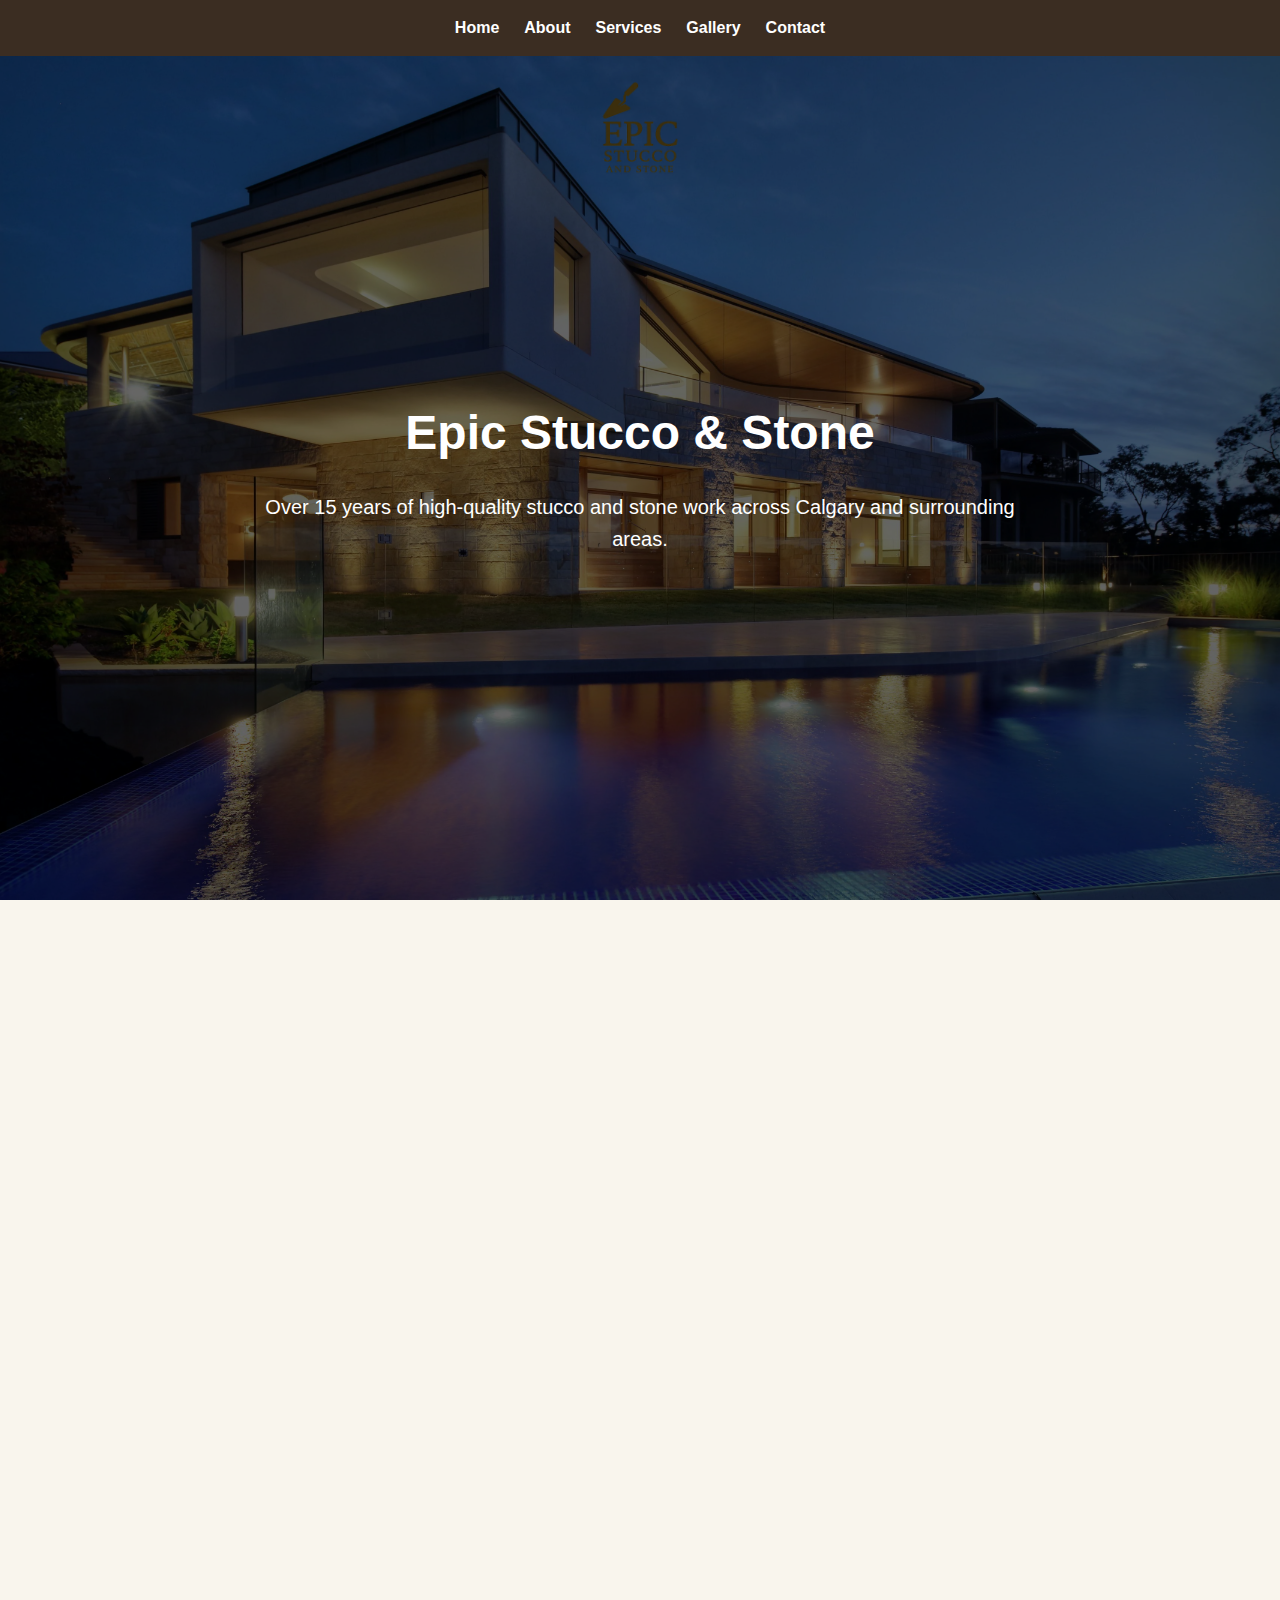
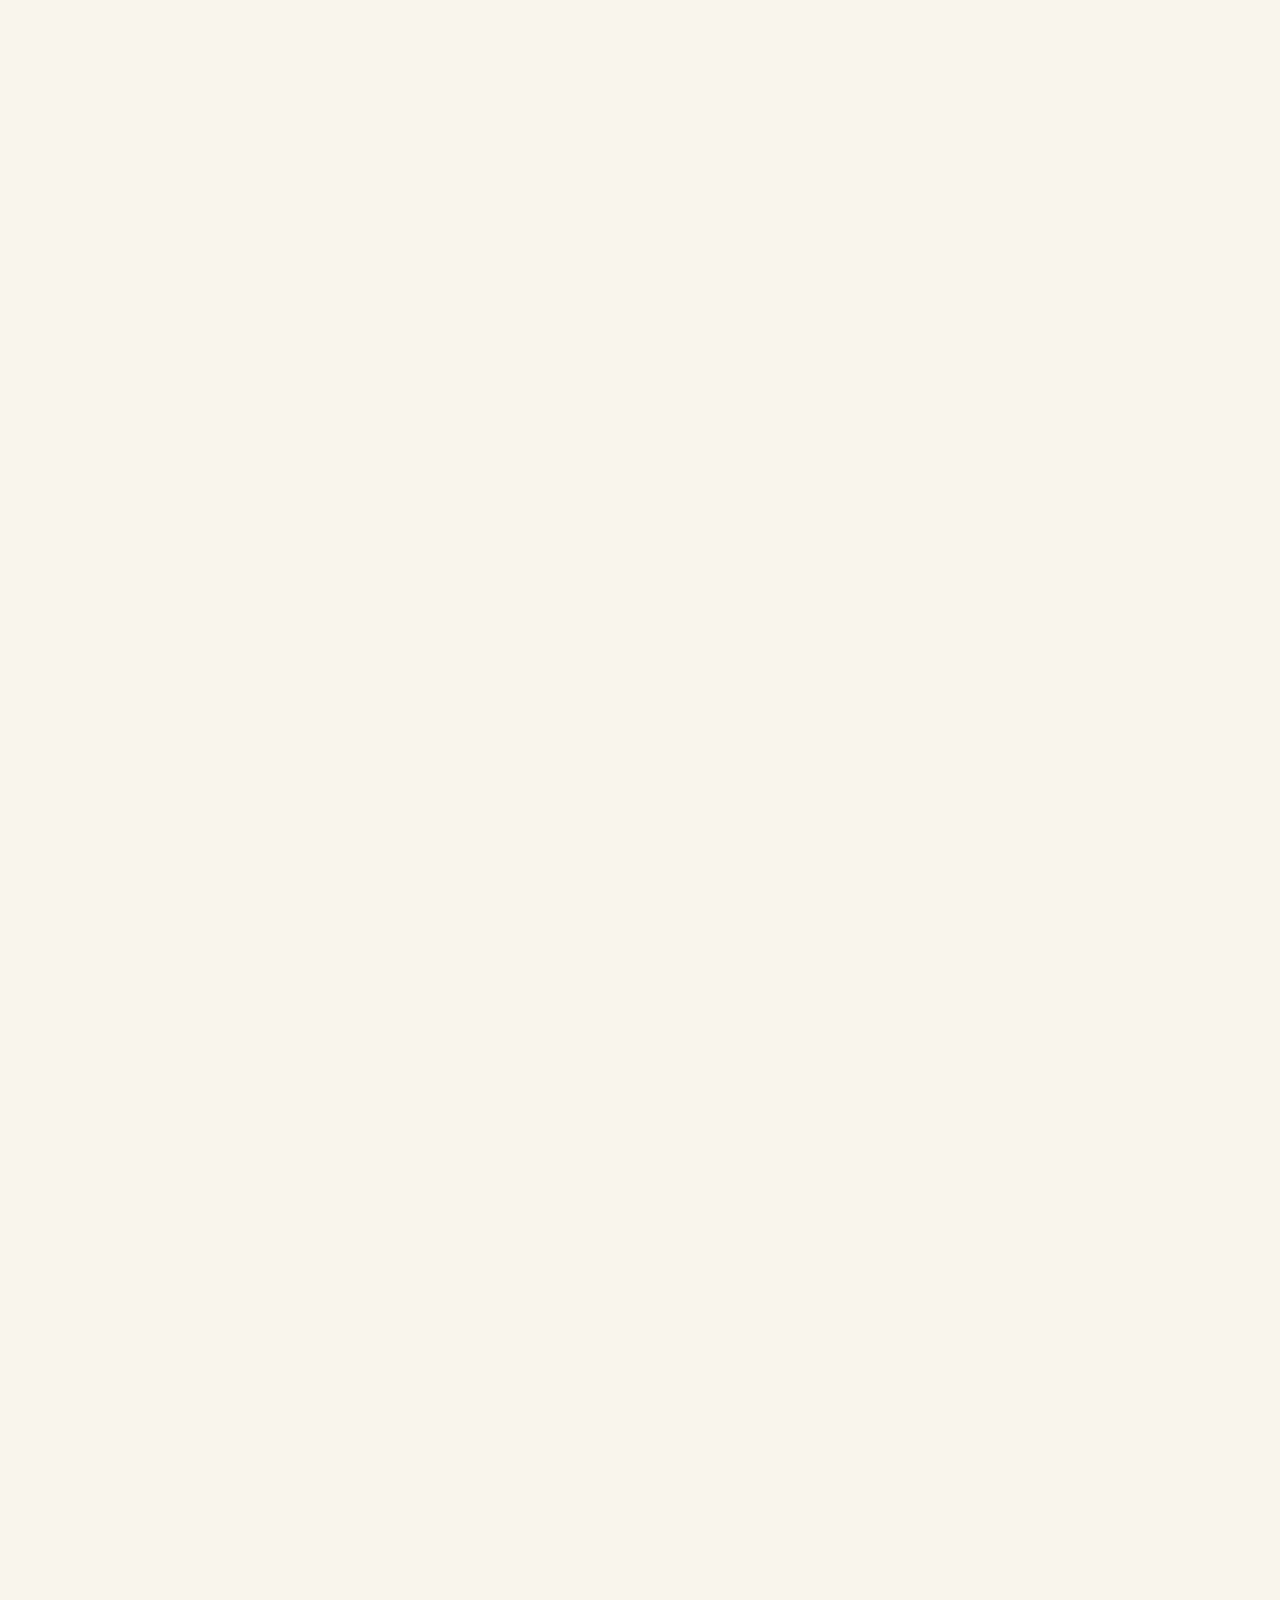
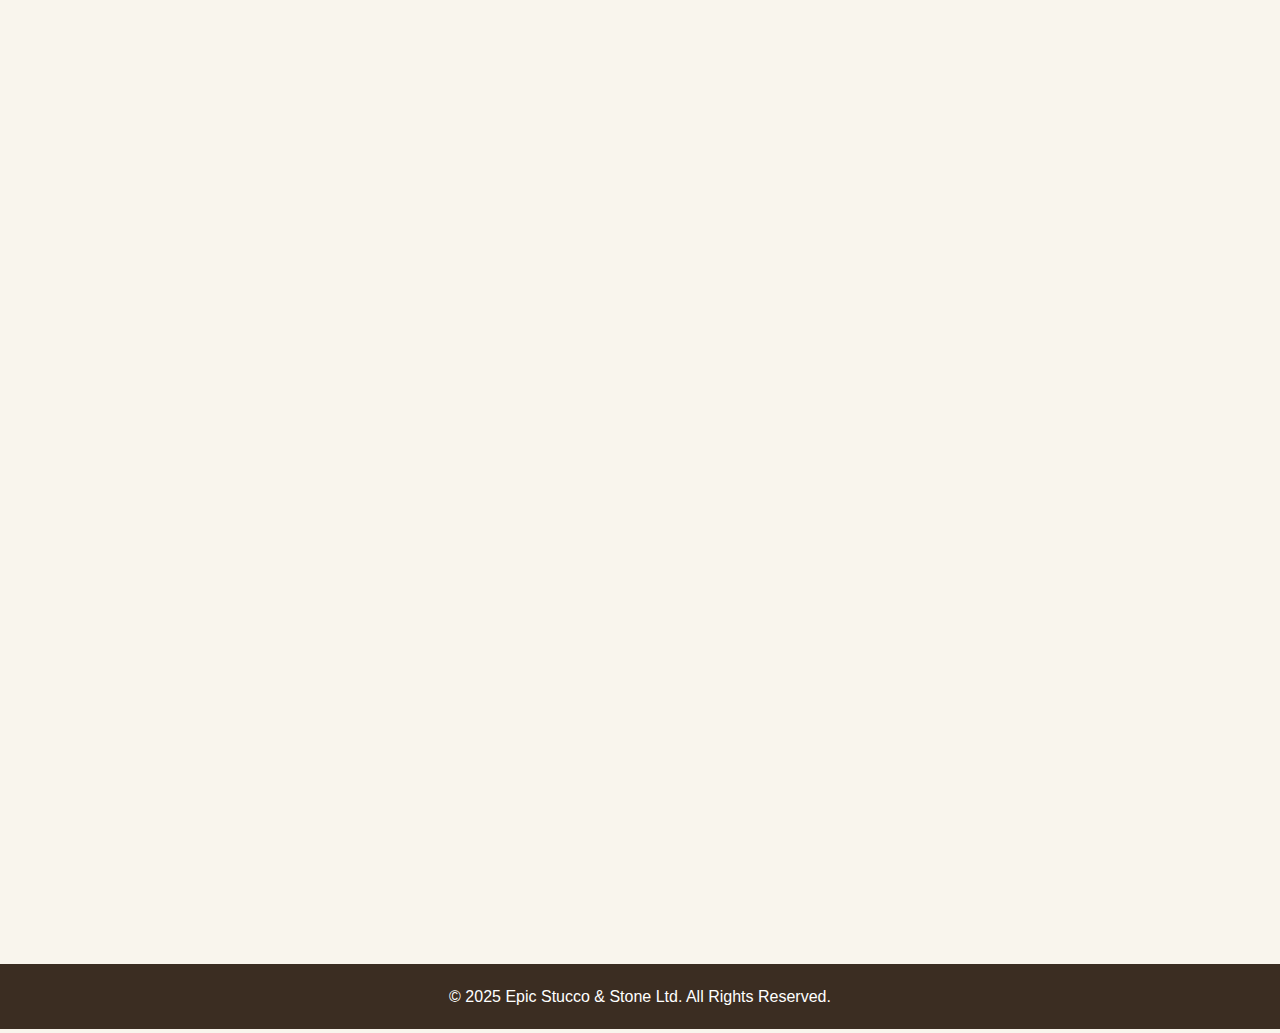
==== index.html @ f2be37f0 "Update index.html" ====
<!DOCTYPE html>
<html lang="en">
<head>
  <meta charset="UTF-8" />
  <meta name="viewport" content="width=device-width, initial-scale=1.0"/>
  <title>Epic Stucco & Stone | Calgary Stucco Experts</title>

  <!-- ✅ Google Search Console -->
  <meta name="google-site-verification" content="YDqGhnmtd33onxFMPjOFKoBvppIWEEax1OKfjAwyB_k" />

  <!-- ✅ Canonical link for Google SEO -->
  <link rel="canonical" href="https://epicstuccoandstone.ca" />

  <link rel="stylesheet" href="./style.css" />
</head>
<body>

  <!-- Navigation -->
  <nav class="main-nav">
    <ul>
      <li><a href="#hero">Home</a></li>
      <li><a href="#about">About</a></li>
      <li><a href="#services">Services</a></li>
      <li><a href="gallery.html">Gallery</a></li>
      <li><a href="#contact">Contact</a></li>
    </ul>
  </nav>

  <!-- Header with Transition -->
  <header class="fade-in">
    <img src="images/logo.png" alt="Epic Logo" class="logo" />
  </header>

  <!-- Hero Section -->
  <section class="hero" id="hero">
    <div class="overlay"></div>
    <div class="hero-content fade-in">
      <h1>Epic Stucco & Stone</h1>
      <p>Over 15 years of high-quality stucco and stone work across Calgary and surrounding areas.</p>
    </div>
  </section>

  <!-- About -->
  <section class="section box-style slide-up" id="about">
    <div class="section-header">What Makes Us Epic?</div>
    <p>With over 15 years of experience, Epic Stucco & Stone is a trusted name in Calgary for superior stucco, stone, and restoration work. We proudly serve both residential and commercial clients.</p>

    <h3>Our Mission</h3>
    <p>To enhance homes and businesses through high-quality finishes using modern EIFS and stone systems.</p>

    <h3>Our Values</h3>
    <ul class="values-list">
      <li><strong>Quality:</strong> Premium materials. No shortcuts.</li>
      <li><strong>Integrity:</strong> Transparent communication and fair pricing.</li>
      <li><strong>Innovation:</strong> Up-to-date with the latest exterior systems.</li>
      <li><strong>Customer Satisfaction:</strong> Your satisfaction is our goal.</li>
    </ul>
  </section>

  <!-- Services -->
  <section class="section box-style fade-in" id="services">
    <div class="section-header">Our Services</div>
    <div class="card-grid">
      <div class="card">Stucco Installation</div>
      <div class="card">Stone Veneer</div>
      <div class="card">Stucco Repair</div>
      <div class="card">Foundations Parging</div>
      <div class="card">Restoration / Repair</div>
      <div class="card">EIFS Exterior Stucco</div>
      <div class="card">Exterior Painting</div>
      <div class="card">Chimney Repair</div>
    </div>
  </section>

  <!-- Gallery Preview -->
  <section class="section box-style fade-in" id="gallery">
    <div class="section-header">Our Work</div>
    <img src="images%20gallery/gallery1.jpg" alt="Featured Project" class="featured-img">
    <a href="gallery.html" class="view-gallery-btn">View Full Gallery →</a>
  </section>

  <!-- Quote Form -->
  <section class="quote-form box-style fade-in" id="quote">
    <div class="section-header">Request a Free Quote</div>
    <form action="https://formspree.io/f/xgvaqara" method="POST">
      <input type="text" name="name" placeholder="Your Name" required />
      <input type="tel" name="phone" placeholder="Phone Number" required />
      <textarea name="message" placeholder="Your Message" rows="4" required></textarea>
      <button type="submit">Send Message</button>
    </form>
    <a href="https://wa.me/14034089421" target="_blank" class="whatsapp-link">💬 Chat on WhatsApp</a>
  </section>

  <!-- Contact -->
  <section class="section box-style slide-up" id="contact">
    <div class="section-header">Contact Us</div>
    <p><strong>Phone:</strong> 403-408-9421</p>
    <p><strong>Email:</strong> epicstuccostone@gmail.com</p>
    <p><strong>Location:</strong> 190 Rundleview Close NE, Calgary</p>
    <p><strong>Hours:</strong> Mon–Sun: 7:00 AM – 8:00 PM</p>
    <iframe src="https://www.google.com/maps?q=190%20Rundleview%20Close%20NE%20Calgary&output=embed" width="100%" height="300" style="border:0;" allowfullscreen></iframe>
  </section>

  <!-- Footer -->
  <footer>
    <p>&copy; 2025 Epic Stucco & Stone Ltd. All Rights Reserved.</p>
  </footer>

  <!-- Animations -->
  <script>
    const sections = document.querySelectorAll(".fade-in, .slide-up");
    const observer = new IntersectionObserver((entries) => {
      entries.forEach(entry => {
        if (entry.isIntersecting) {
          entry.target.classList.add("visible");
        }
      });
    }, { threshold: 0.1 });

    sections.forEach(section => observer.observe(section));
  </script>

</body>
</html>
---- style.css ----
/* Reset & Base */
* {
  margin: 0;
  padding: 0;
  box-sizing: border-box;
}

body {
  font-family: 'Segoe UI', sans-serif;
  background-color: #f9f5ed;
  color: #3b2d22;
  scroll-behavior: smooth;
  line-height: 1.6;
}

/* Navigation */
.main-nav {
  position: fixed;
  top: 0;
  left: 0;
  right: 0;
  background: #3b2d22;
  z-index: 1000;
  padding: 15px 30px;
  display: flex;
  justify-content: center;
}

.main-nav ul {
  list-style: none;
  display: flex;
  gap: 25px;
}

.main-nav a {
  color: white;
  text-decoration: none;
  font-weight: bold;
  transition: 0.3s;
}

.main-nav a:hover {
  color: #f4c98a;
}

/* Header */
header {
  position: absolute;
  top: 70px;
  right: 30px;
  left: 30px;
  display: flex;
  justify-content: center;
  align-items: center;
  z-index: 10;
}

.logo {
  height: 120px;
}

/* Hero Section */
.hero {
  height: 100vh;
  background: url("images%20gallery/hero-bg.jpg") no-repeat center center/cover;
  position: relative;
  display: flex;
  justify-content: center;
  align-items: center;
  text-align: center;
  padding-top: 80px;
}

.overlay {
  position: absolute;
  background: rgba(0, 0, 0, 0.6);
  inset: 0;
  z-index: 1;
}

.hero-content {
  position: relative;
  z-index: 2;
  color: white;
  max-width: 800px;
  padding: 20px;
}

.hero-content h1 {
  font-size: 48px;
  margin-bottom: 20px;
}

.hero-content p {
  font-size: 20px;
  margin-bottom: 30px;
}

/* Section Containers */
.section {
  padding: 60px 20px;
  text-align: center;
}

.box-style {
  background: #f4eee3;
  box-shadow: 0 5px 15px rgba(0,0,0,0.05);
  border-radius: 12px;
  margin: 40px 20px;
  padding: 40px 20px;
}

/* Section Headers */
.section-header {
  background-color: #3b2d22;
  color: white;
  padding: 10px 20px;
  border-radius: 8px;
  display: inline-block;
  font-size: 26px;
  margin-bottom: 30px;
}

/* Card Grid */
.card-grid {
  display: grid;
  grid-template-columns: repeat(auto-fit, minmax(200px, 1fr));
  gap: 20px;
  max-width: 1000px;
  margin: 40px auto 0;
  padding: 0 20px;
}

.card {
  background: white;
  border-radius: 8px;
  padding: 20px;
  font-weight: bold;
  color: #3b2d22;
  box-shadow: 0 4px 12px rgba(0,0,0,0.1);
  transition: transform 0.3s ease, box-shadow 0.3s ease;
}

.card:hover {
  transform: translateY(-6px);
  box-shadow: 0 8px 16px rgba(0,0,0,0.2);
}

/* About Values */
.values-list {
  text-align: left;
  max-width: 700px;
  margin: 0 auto;
  padding-left: 20px;
}

.values-list li {
  margin-bottom: 10px;
}

/* Gallery */
.gallery-grid {
  display: grid;
  grid-template-columns: repeat(auto-fit, minmax(280px, 1fr));
  gap: 20px;
  max-width: 1000px;
  margin: 40px auto;
  padding: 0 20px;
}

.gallery-grid img {
  width: 100%;
  height: auto;
  border-radius: 8px;
  transition: transform 0.3s ease;
}

.gallery-grid img:hover {
  transform: scale(1.05);
}

.featured-img {
  max-width: 90%;
  border-radius: 12px;
  margin-bottom: 20px;
}

/* View Gallery Button */
.view-gallery-btn {
  display: inline-block;
  margin-top: 20px;
  padding: 12px 24px;
  background-color: #3b2d22;
  color: white;
  text-decoration: none;
  font-weight: bold;
  border-radius: 6px;
  transition: 0.3s;
}

.view-gallery-btn:hover {
  background-color: #5a4633;
}

/* Quote Form */
.quote-form {
  text-align: center;
}

form {
  max-width: 500px;
  margin: auto;
  display: flex;
  flex-direction: column;
  gap: 15px;
}

form input,
form textarea {
  padding: 12px;
  border: 1px solid #ccc;
  border-radius: 6px;
  font-size: 16px;
}

form button {
  background-color: #3b2d22;
  color: white;
  padding: 12px;
  border: none;
  border-radius: 6px;
  font-weight: bold;
  font-size: 16px;
  cursor: pointer;
  transition: 0.3s ease;
}

form button:hover {
  background-color: #2a1e17;
}

.whatsapp-link {
  margin-top: 15px;
  display: inline-block;
  font-size: 15px;
  text-decoration: none;
  color: #25D366;
  font-weight: bold;
}

/* Contact */
#contact p {
  margin-bottom: 8px;
}

/* Footer */
footer {
  background-color: #3b2d22;
  color: white;
  text-align: center;
  padding: 20px;
}

/* Animations */
.fade-in,
.slide-up {
  opacity: 0;
  transform: translateY(40px);
  transition: all 1s ease;
}

.fade-in.visible,
.slide-up.visible {
  opacity: 1;
  transform: translateY(0);
}

/* Mobile Responsive */
@media (max-width: 768px) {
  .hero-content h1 {
    font-size: 32px;
  }

  .section-header {
    font-size: 20px;
  }

  .brand-name {
    font-size: 24px;
  }

  .logo {
    height: 50px;
  }

  .main-nav ul {
    flex-direction: row;
    gap: 15px;
    font-size: 14px;
  }
}
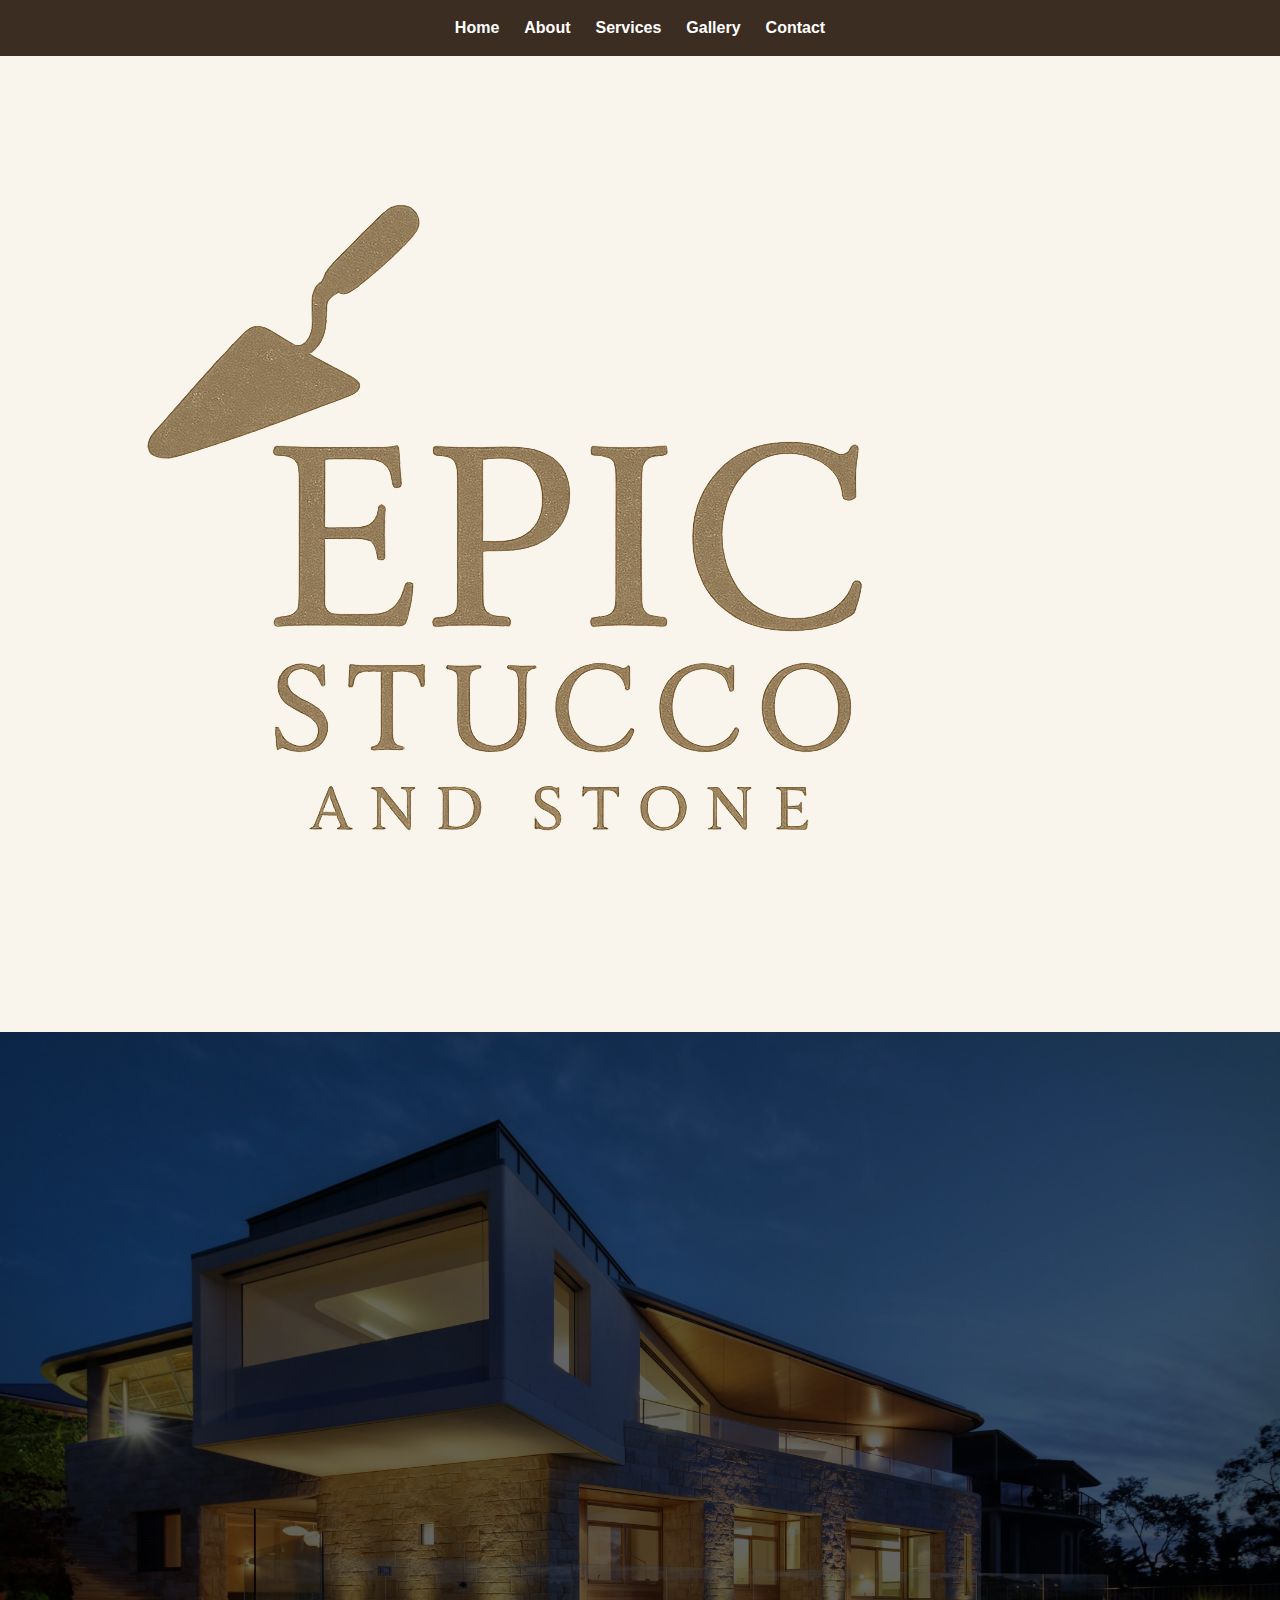
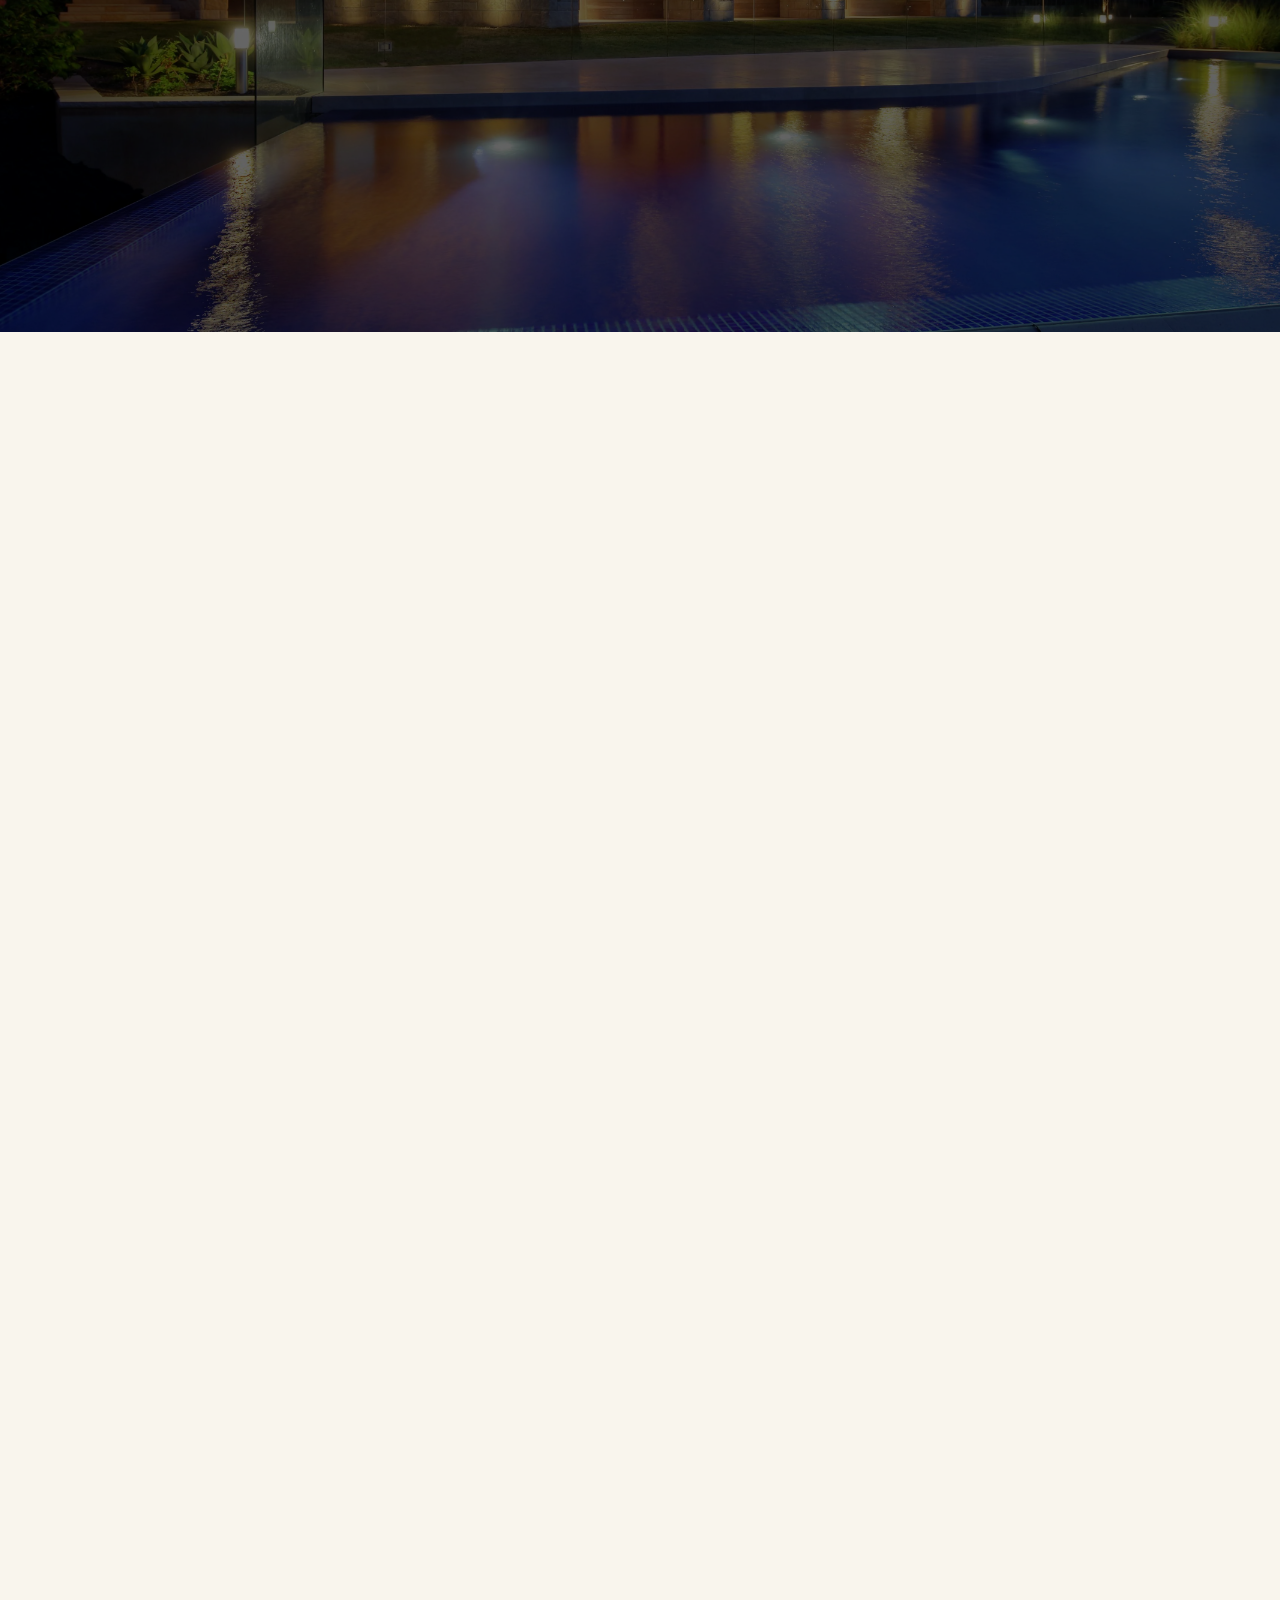
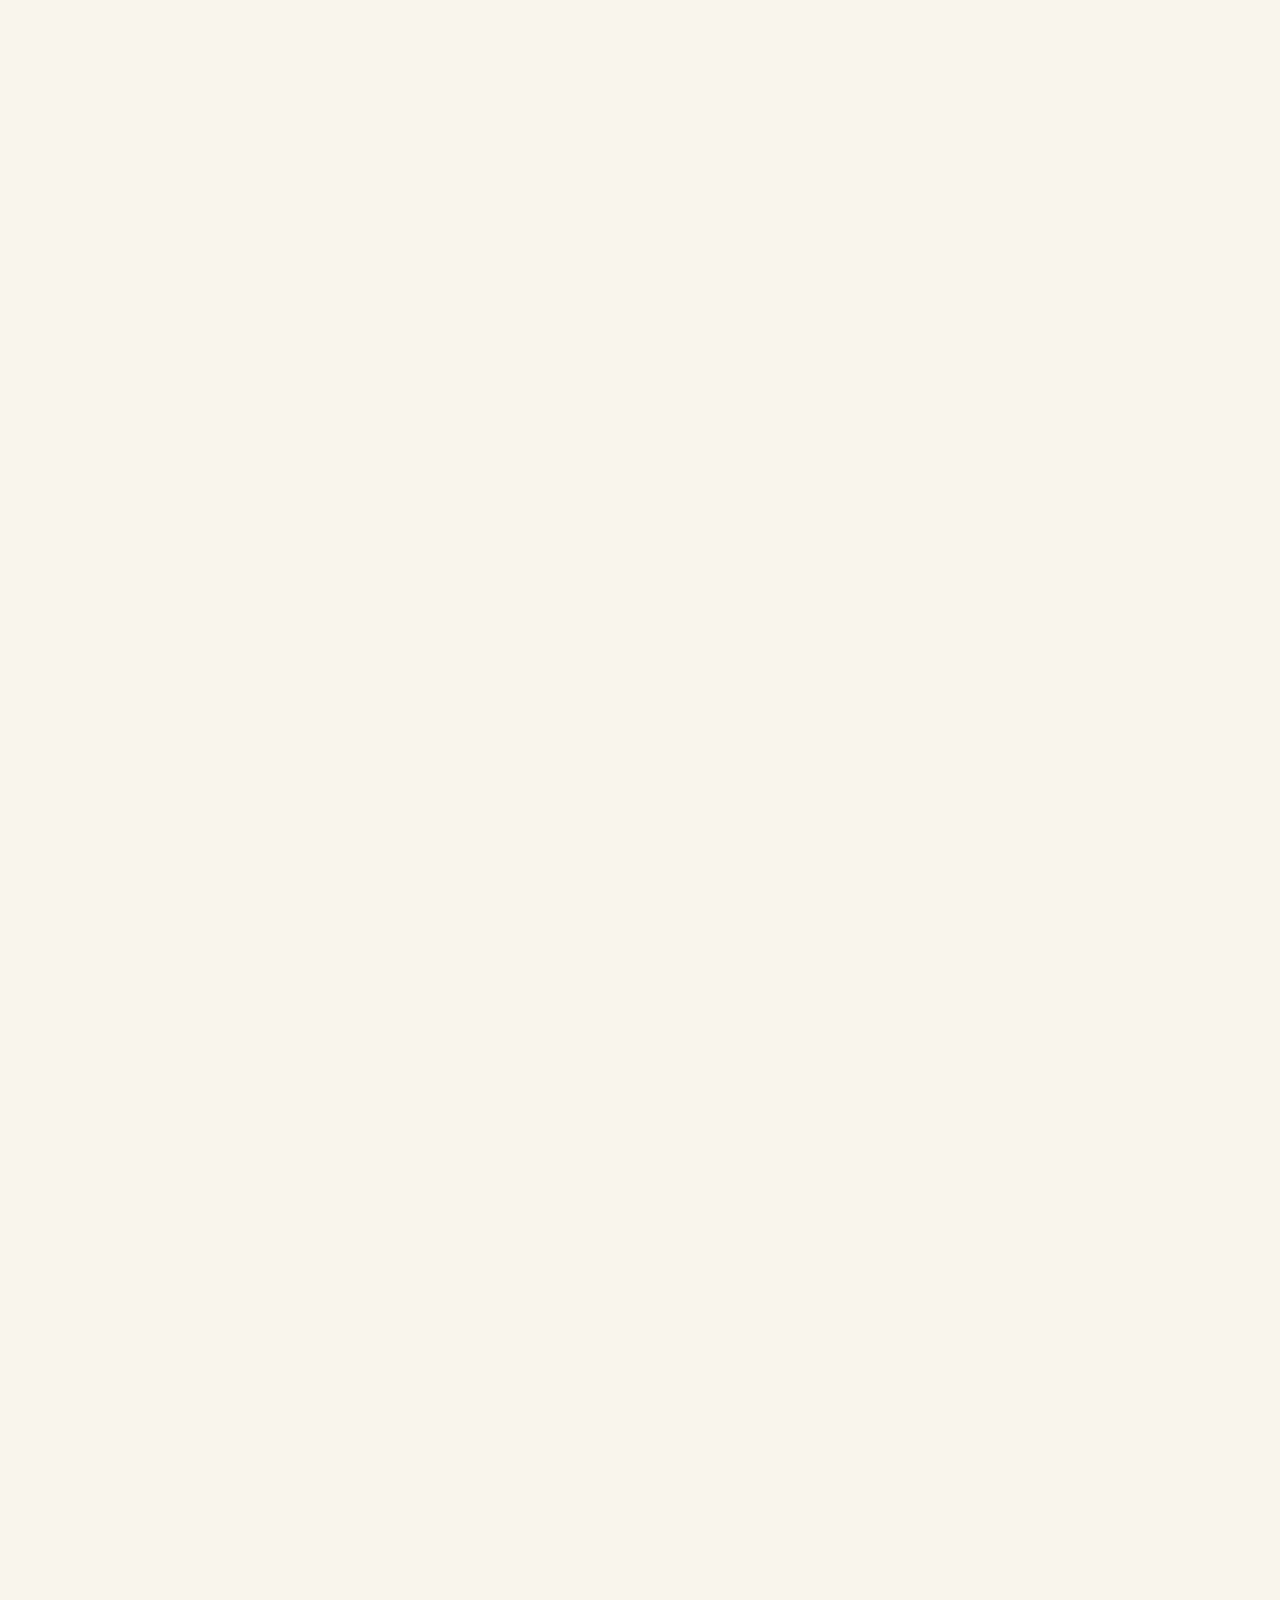
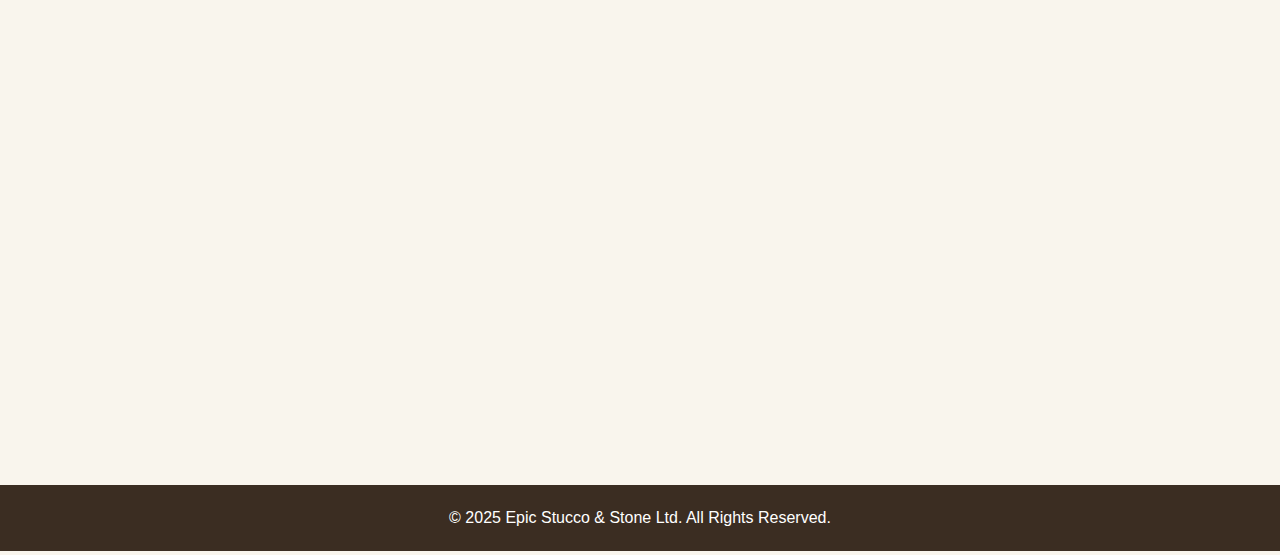
==== commit 95666ea5: "Update index.html" ====
--- a/index.html
+++ b/index.html
@@ -5,12 +5,9 @@
   <meta name="viewport" content="width=device-width, initial-scale=1.0"/>
   <title>Epic Stucco & Stone | Calgary Stucco Experts</title>
 
-  <!-- ✅ Google Search Console -->
+  <!-- Google Search Console -->
   <meta name="google-site-verification" content="YDqGhnmtd33onxFMPjOFKoBvppIWEEax1OKfjAwyB_k" />
-
-  <!-- ✅ Canonical link for Google SEO -->
   <link rel="canonical" href="https://epicstuccoandstone.ca" />
-
   <link rel="stylesheet" href="./style.css" />
 </head>
 <body>
@@ -26,10 +23,10 @@
     </ul>
   </nav>
 
-  <!-- Header with Transition -->
-  <header class="fade-in">
-    <img src="images/logo.png" alt="Epic Logo" class="logo" />
-  </header>
+  <!-- Logo on top left -->
+  <div class="logo-top-left fade-in">
+    <img src="images/logo.png" alt="Epic Logo" />
+  </div>
 
   <!-- Hero Section -->
   <section class="hero" id="hero">
@@ -72,11 +69,13 @@
     </div>
   </section>
 
-  <!-- Gallery Preview -->
+  <!-- Our Work Auto Switch -->
   <section class="section box-style fade-in" id="gallery">
     <div class="section-header">Our Work</div>
-    <img src="images%20gallery/gallery1.jpg" alt="Featured Project" class="featured-img">
-    <a href="gallery.html" class="view-gallery-btn">View Full Gallery →</a>
+    <img id="switching-image" src="images%20gallery/gallery1.jpg" alt="Gallery" class="featured-img">
+    <div style="margin-top: 20px;">
+      <a href="gallery.html" class="view-gallery-btn">View Full Gallery →</a>
+    </div>
   </section>
 
   <!-- Quote Form -->
@@ -94,7 +93,7 @@
   <!-- Contact -->
   <section class="section box-style slide-up" id="contact">
     <div class="section-header">Contact Us</div>
-    <p><strong>Phone:</strong> 403-408-9421</p>
+    <p><strong>Phone:</strong> 403-891-5343</p>
     <p><strong>Email:</strong> epicstuccostone@gmail.com</p>
     <p><strong>Location:</strong> 190 Rundleview Close NE, Calgary</p>
     <p><strong>Hours:</strong> Mon–Sun: 7:00 AM – 8:00 PM</p>
@@ -106,7 +105,7 @@
     <p>&copy; 2025 Epic Stucco & Stone Ltd. All Rights Reserved.</p>
   </footer>
 
-  <!-- Animations -->
+  <!-- Animations + Image Switcher -->
   <script>
     const sections = document.querySelectorAll(".fade-in, .slide-up");
     const observer = new IntersectionObserver((entries) => {
@@ -116,8 +115,27 @@
         }
       });
     }, { threshold: 0.1 });
+    sections.forEach(section => observer.observe(section));
 
-    sections.forEach(section => observer.observe(section));
+    // Gallery Image Switcher
+    const images = [
+      "images%20gallery/gallery1.jpg",
+      "images%20gallery/gallery2.jpg",
+      "images%20gallery/gallery3.jpg",
+      "images%20gallery/gallery4.jpg",
+      "images%20gallery/gallery5.jpg",
+      "images%20gallery/gallery6.jpg",
+      "images%20gallery/gallery7.jpg",
+      "images%20gallery/gallery8.jpg",
+      "images%20gallery/gallery9.jpg",
+      "images%20gallery/gallery10.jpg",
+      "images%20gallery/gallery11.jpg"
+    ];
+    let current = 0;
+    setInterval(() => {
+      current = (current + 1) % images.length;
+      document.getElementById('switching-image').src = images[current];
+    }, 1000); // 1 second
   </script>
 
 </body>
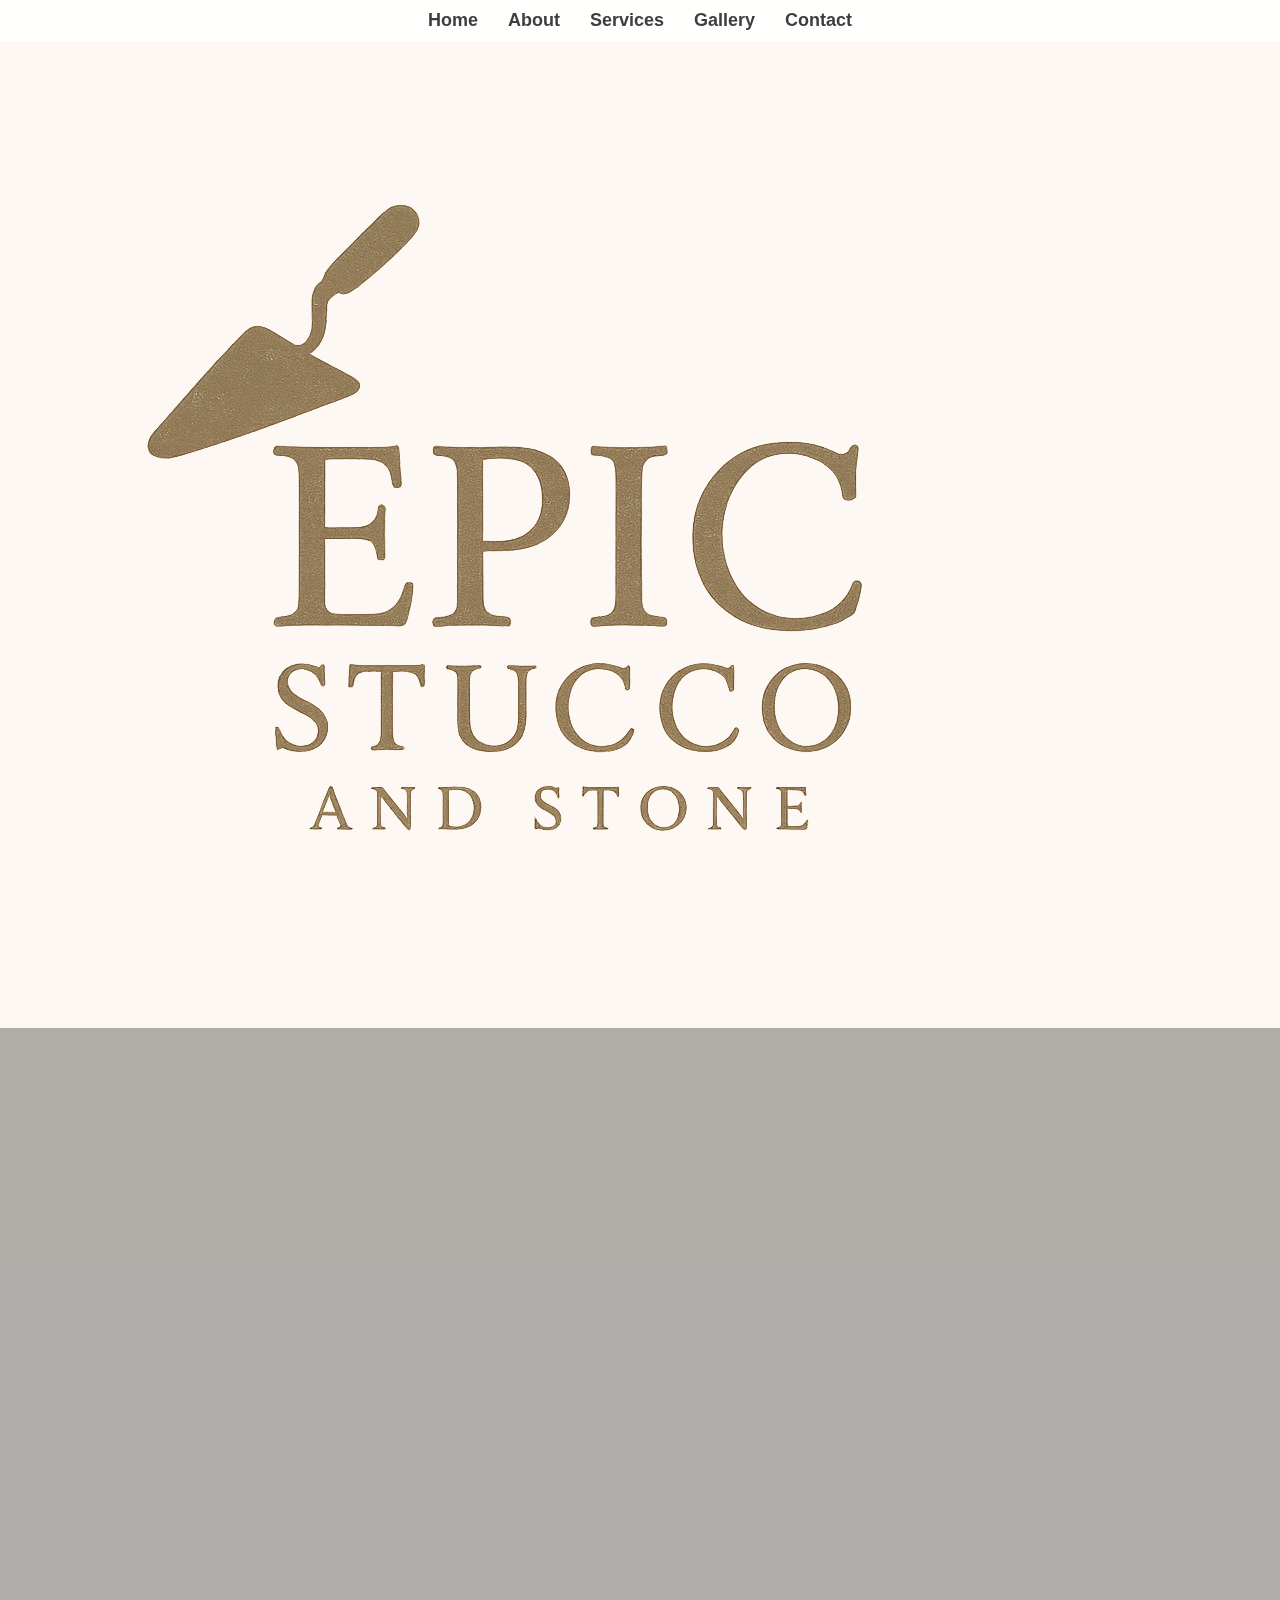
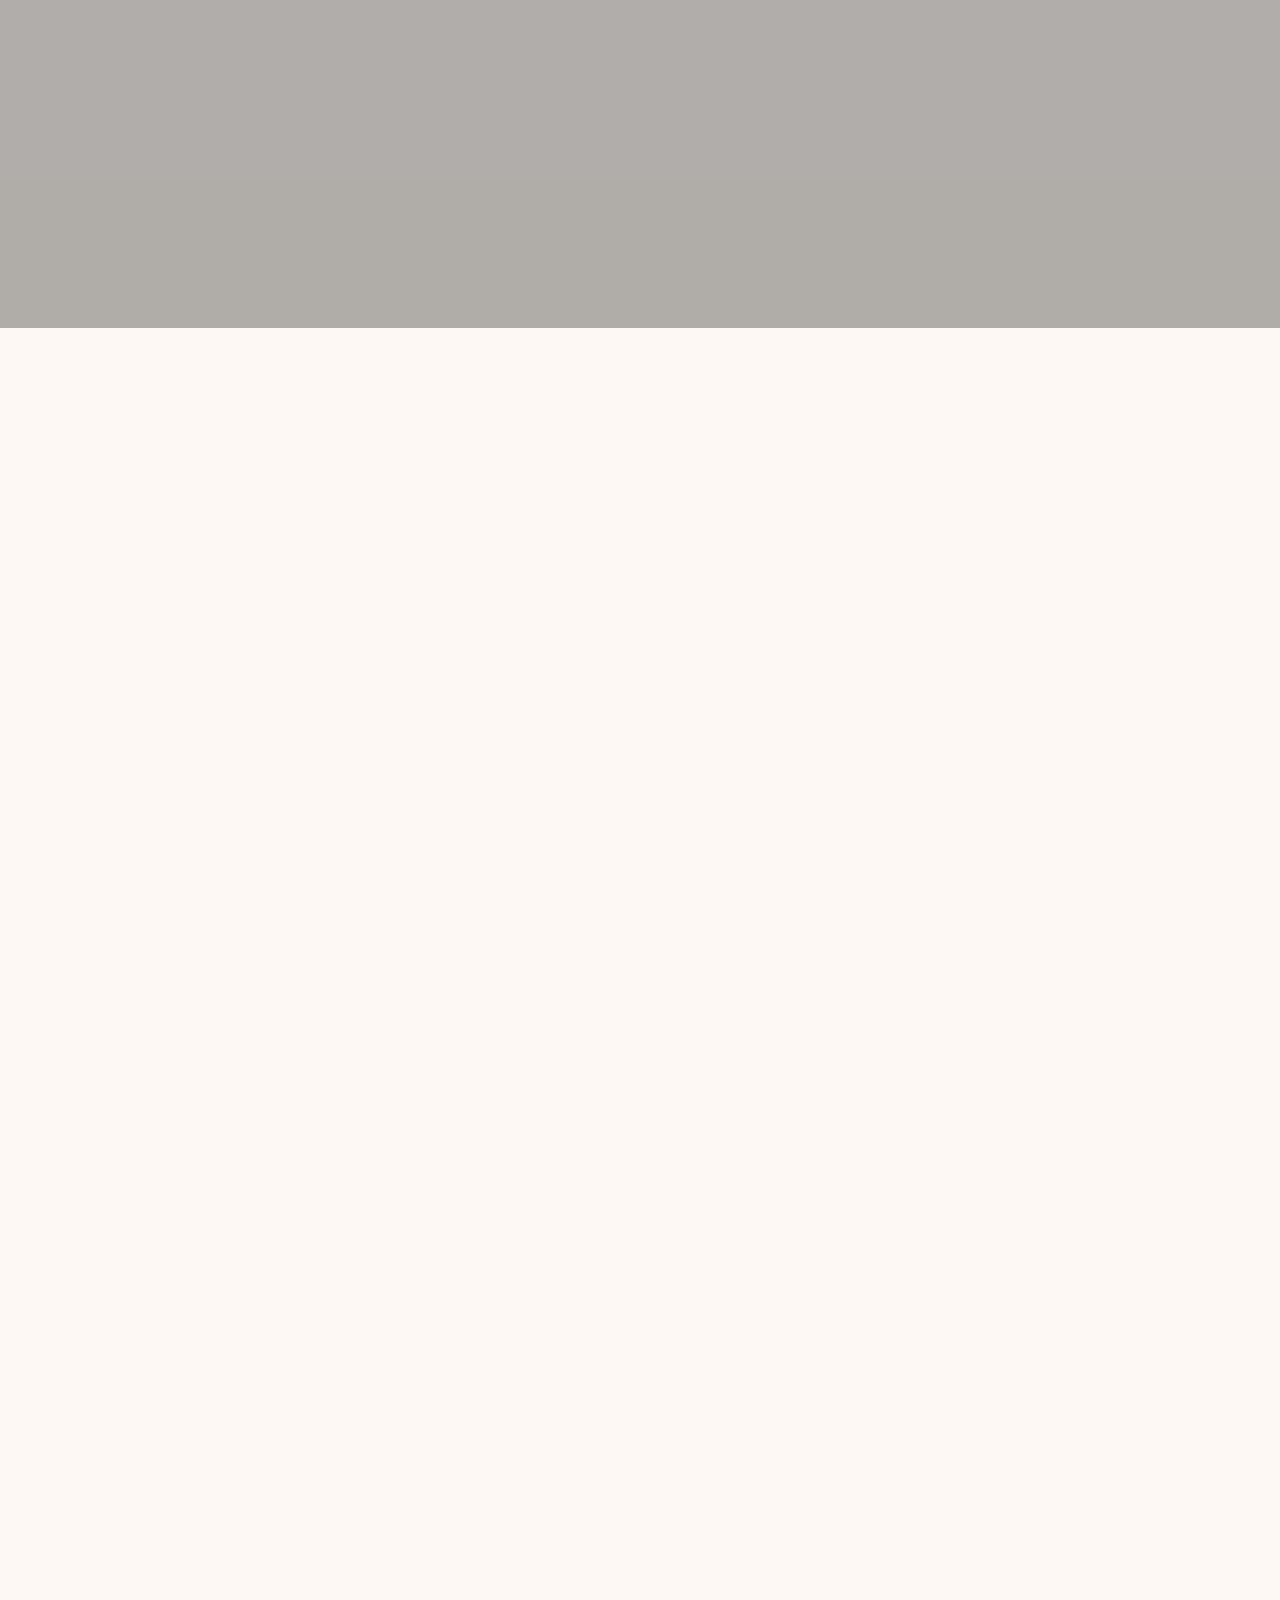
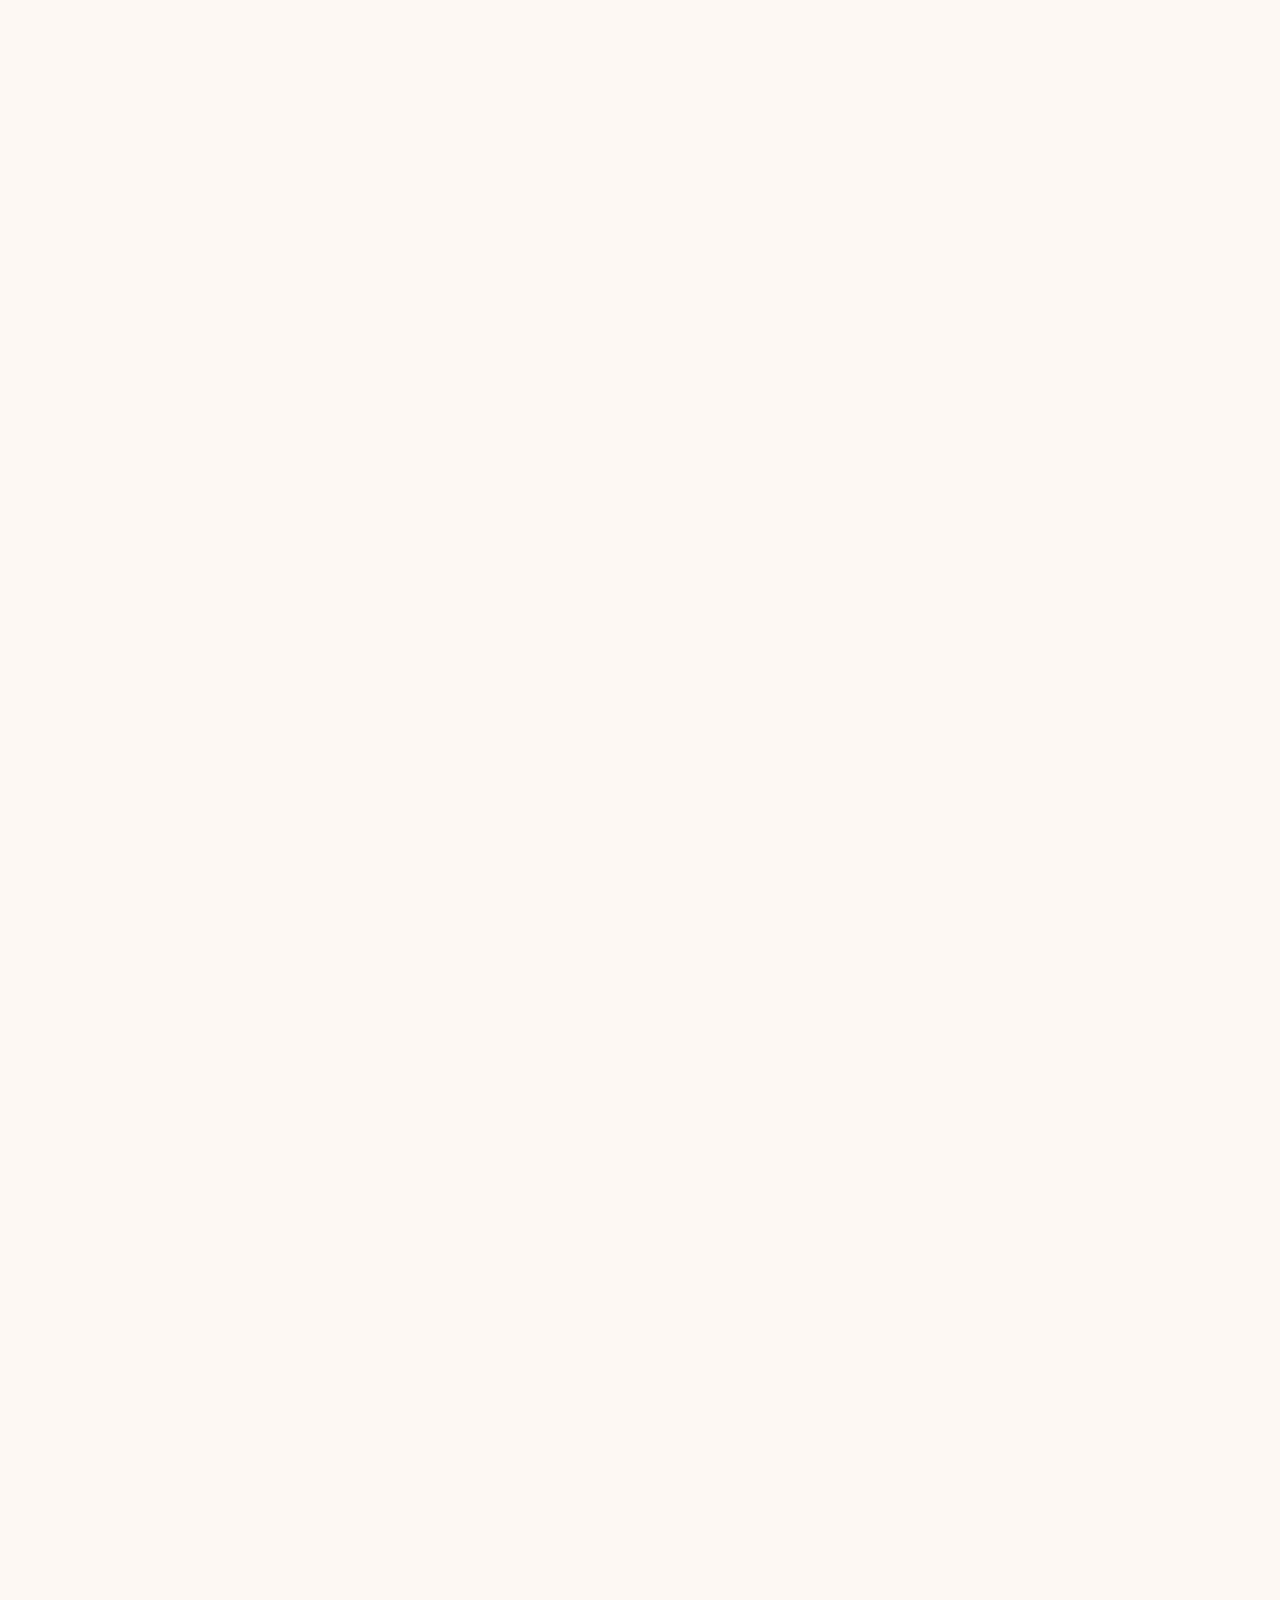
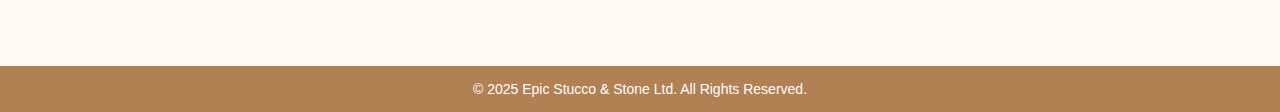
==== commit 23c75485: "Update index.html" ====
--- a/index.html
+++ b/index.html
@@ -5,9 +5,12 @@
   <meta name="viewport" content="width=device-width, initial-scale=1.0"/>
   <title>Epic Stucco & Stone | Calgary Stucco Experts</title>
 
-  <!-- Google Search Console -->
+  <!-- ✅ Google Search Console -->
   <meta name="google-site-verification" content="YDqGhnmtd33onxFMPjOFKoBvppIWEEax1OKfjAwyB_k" />
+
+  <!-- ✅ Canonical link for Google SEO -->
   <link rel="canonical" href="https://epicstuccoandstone.ca" />
+
   <link rel="stylesheet" href="./style.css" />
 </head>
 <body>
@@ -23,10 +26,10 @@
     </ul>
   </nav>
 
-  <!-- Logo on top left -->
-  <div class="logo-top-left fade-in">
-    <img src="images/logo.png" alt="Epic Logo" />
-  </div>
+  <!-- Header with Transition -->
+  <header class="fade-in">
+    <img src="images/logo.png" alt="Epic Logo" class="logo" />
+  </header>
 
   <!-- Hero Section -->
   <section class="hero" id="hero">
@@ -69,13 +72,11 @@
     </div>
   </section>
 
-  <!-- Our Work Auto Switch -->
+  <!-- Gallery Preview -->
   <section class="section box-style fade-in" id="gallery">
     <div class="section-header">Our Work</div>
-    <img id="switching-image" src="images%20gallery/gallery1.jpg" alt="Gallery" class="featured-img">
-    <div style="margin-top: 20px;">
-      <a href="gallery.html" class="view-gallery-btn">View Full Gallery →</a>
-    </div>
+    <img src="images%20gallery/gallery1.jpg" alt="Featured Project" class="featured-img">
+    <a href="gallery.html" class="view-gallery-btn">View Full Gallery →</a>
   </section>
 
   <!-- Quote Form -->
@@ -105,7 +106,7 @@
     <p>&copy; 2025 Epic Stucco & Stone Ltd. All Rights Reserved.</p>
   </footer>
 
-  <!-- Animations + Image Switcher -->
+  <!-- Animations -->
   <script>
     const sections = document.querySelectorAll(".fade-in, .slide-up");
     const observer = new IntersectionObserver((entries) => {
@@ -115,27 +116,8 @@
         }
       });
     }, { threshold: 0.1 });
+
     sections.forEach(section => observer.observe(section));
-
-    // Gallery Image Switcher
-    const images = [
-      "images%20gallery/gallery1.jpg",
-      "images%20gallery/gallery2.jpg",
-      "images%20gallery/gallery3.jpg",
-      "images%20gallery/gallery4.jpg",
-      "images%20gallery/gallery5.jpg",
-      "images%20gallery/gallery6.jpg",
-      "images%20gallery/gallery7.jpg",
-      "images%20gallery/gallery8.jpg",
-      "images%20gallery/gallery9.jpg",
-      "images%20gallery/gallery10.jpg",
-      "images%20gallery/gallery11.jpg"
-    ];
-    let current = 0;
-    setInterval(() => {
-      current = (current + 1) % images.length;
-      document.getElementById('switching-image').src = images[current];
-    }, 1000); // 1 second
   </script>
 
 </body>
--- a/style.css
+++ b/style.css
@@ -1,301 +1,230 @@
-/* Reset & Base */
+/* Reset */
 * {
   margin: 0;
   padding: 0;
   box-sizing: border-box;
 }
 
+/* Body */
 body {
-  font-family: 'Segoe UI', sans-serif;
-  background-color: #f9f5ed;
-  color: #3b2d22;
+  font-family: 'Segoe UI', Tahoma, Geneva, Verdana, sans-serif;
+  background-color: #fdf8f3;
+  color: #333;
   scroll-behavior: smooth;
-  line-height: 1.6;
 }
 
 /* Navigation */
 .main-nav {
+  width: 100%;
+  background-color: rgba(255, 255, 255, 0.9);
+  padding: 10px 0;
   position: fixed;
   top: 0;
   left: 0;
-  right: 0;
-  background: #3b2d22;
-  z-index: 1000;
-  padding: 15px 30px;
-  display: flex;
-  justify-content: center;
+  z-index: 99;
 }
 
 .main-nav ul {
   list-style: none;
   display: flex;
-  gap: 25px;
+  justify-content: center;
+  gap: 30px;
 }
 
 .main-nav a {
-  color: white;
   text-decoration: none;
-  font-weight: bold;
-  transition: 0.3s;
+  color: #3e3e3e;
+  font-weight: bold;
+  font-size: 18px;
 }
 
 .main-nav a:hover {
-  color: #f4c98a;
-}
-
-/* Header */
-header {
+  color: #b18053;
+}
+
+/* Logo Top Left */
+.logo-top-left {
   position: absolute;
-  top: 70px;
-  right: 30px;
+  top: 30px;
   left: 30px;
-  display: flex;
-  justify-content: center;
-  align-items: center;
-  z-index: 10;
-}
-
-.logo {
-  height: 120px;
+  z-index: 100;
+}
+
+.logo-top-left img {
+  height: 100px;
 }
 
 /* Hero Section */
 .hero {
+  position: relative;
   height: 100vh;
-  background: url("images%20gallery/hero-bg.jpg") no-repeat center center/cover;
-  position: relative;
+  background-image: url('images/homebackground.jpg'); /* replace with your hero background */
+  background-size: cover;
+  background-position: center;
   display: flex;
+  align-items: center;
   justify-content: center;
-  align-items: center;
-  text-align: center;
-  padding-top: 80px;
 }
 
 .overlay {
   position: absolute;
-  background: rgba(0, 0, 0, 0.6);
-  inset: 0;
-  z-index: 1;
+  top: 0;
+  left: 0;
+  width: 100%;
+  height: 100%;
+  background: rgba(0, 0, 0, 0.3);
 }
 
 .hero-content {
   position: relative;
-  z-index: 2;
-  color: white;
-  max-width: 800px;
-  padding: 20px;
+  text-align: center;
+  color: white;
 }
 
 .hero-content h1 {
-  font-size: 48px;
+  font-size: 50px;
   margin-bottom: 20px;
 }
 
 .hero-content p {
   font-size: 20px;
+}
+
+/* Section */
+.section {
+  padding: 80px 20px;
+  text-align: center;
+}
+
+.box-style {
+  background-color: #fff7ef;
+  margin: 20px auto;
+  border-radius: 10px;
+  width: 90%;
+  max-width: 1200px;
+  box-shadow: 0 2px 10px rgba(0, 0, 0, 0.1);
+  padding: 40px 20px;
+}
+
+.section-header {
+  font-size: 32px;
+  color: #b18053;
   margin-bottom: 30px;
 }
 
-/* Section Containers */
-.section {
-  padding: 60px 20px;
-  text-align: center;
-}
-
-.box-style {
-  background: #f4eee3;
-  box-shadow: 0 5px 15px rgba(0,0,0,0.05);
-  border-radius: 12px;
-  margin: 40px 20px;
-  padding: 40px 20px;
-}
-
-/* Section Headers */
-.section-header {
-  background-color: #3b2d22;
-  color: white;
-  padding: 10px 20px;
-  border-radius: 8px;
-  display: inline-block;
-  font-size: 26px;
-  margin-bottom: 30px;
-}
-
-/* Card Grid */
+/* About */
+.values-list {
+  text-align: left;
+  max-width: 600px;
+  margin: 20px auto;
+}
+
+.values-list li {
+  margin-bottom: 10px;
+}
+
+/* Services */
 .card-grid {
   display: grid;
   grid-template-columns: repeat(auto-fit, minmax(200px, 1fr));
   gap: 20px;
-  max-width: 1000px;
-  margin: 40px auto 0;
-  padding: 0 20px;
 }
 
 .card {
   background: white;
-  border-radius: 8px;
-  padding: 20px;
-  font-weight: bold;
-  color: #3b2d22;
-  box-shadow: 0 4px 12px rgba(0,0,0,0.1);
-  transition: transform 0.3s ease, box-shadow 0.3s ease;
-}
-
-.card:hover {
-  transform: translateY(-6px);
-  box-shadow: 0 8px 16px rgba(0,0,0,0.2);
-}
-
-/* About Values */
-.values-list {
-  text-align: left;
-  max-width: 700px;
-  margin: 0 auto;
-  padding-left: 20px;
-}
-
-.values-list li {
-  margin-bottom: 10px;
+  padding: 30px 20px;
+  border-radius: 10px;
+  box-shadow: 0 1px 5px rgba(0, 0, 0, 0.1);
+  font-weight: bold;
+  color: #b18053;
 }
 
 /* Gallery */
-.gallery-grid {
-  display: grid;
-  grid-template-columns: repeat(auto-fit, minmax(280px, 1fr));
-  gap: 20px;
-  max-width: 1000px;
-  margin: 40px auto;
-  padding: 0 20px;
-}
-
-.gallery-grid img {
-  width: 100%;
+.featured-img {
+  max-width: 100%;
   height: auto;
-  border-radius: 8px;
-  transition: transform 0.3s ease;
-}
-
-.gallery-grid img:hover {
-  transform: scale(1.05);
-}
-
-.featured-img {
-  max-width: 90%;
-  border-radius: 12px;
-  margin-bottom: 20px;
-}
-
-/* View Gallery Button */
+  border-radius: 10px;
+  box-shadow: 0 0 15px rgba(0,0,0,0.1);
+}
+
 .view-gallery-btn {
   display: inline-block;
   margin-top: 20px;
-  padding: 12px 24px;
-  background-color: #3b2d22;
+  padding: 12px 25px;
+  background-color: #b18053;
   color: white;
   text-decoration: none;
   font-weight: bold;
-  border-radius: 6px;
-  transition: 0.3s;
+  border-radius: 5px;
+  transition: background 0.3s;
 }
 
 .view-gallery-btn:hover {
-  background-color: #5a4633;
-}
-
-/* Quote Form */
-.quote-form {
-  text-align: center;
-}
-
-form {
-  max-width: 500px;
-  margin: auto;
-  display: flex;
-  flex-direction: column;
-  gap: 15px;
-}
-
-form input,
-form textarea {
+  background-color: #7e5c39;
+}
+
+/* Form */
+.quote-form input,
+.quote-form textarea {
+  width: 100%;
   padding: 12px;
+  margin: 10px 0;
   border: 1px solid #ccc;
-  border-radius: 6px;
-  font-size: 16px;
-}
-
-form button {
-  background-color: #3b2d22;
-  color: white;
-  padding: 12px;
+  border-radius: 5px;
+}
+
+.quote-form button {
+  padding: 12px 25px;
+  background-color: #b18053;
+  color: white;
   border: none;
-  border-radius: 6px;
-  font-weight: bold;
-  font-size: 16px;
+  border-radius: 5px;
+  font-weight: bold;
   cursor: pointer;
-  transition: 0.3s ease;
-}
-
-form button:hover {
-  background-color: #2a1e17;
-}
-
+  transition: background 0.3s;
+}
+
+.quote-form button:hover {
+  background-color: #7e5c39;
+}
+
+/* WhatsApp Link */
 .whatsapp-link {
-  margin-top: 15px;
   display: inline-block;
-  font-size: 15px;
+  margin-top: 20px;
+  color: #25D366;
+  font-size: 20px;
   text-decoration: none;
-  color: #25D366;
-  font-weight: bold;
-}
-
-/* Contact */
-#contact p {
-  margin-bottom: 8px;
 }
 
 /* Footer */
 footer {
-  background-color: #3b2d22;
-  color: white;
+  background-color: #b18053;
+  padding: 15px;
   text-align: center;
-  padding: 20px;
-}
-
-/* Animations */
-.fade-in,
+  color: white;
+  font-size: 14px;
+}
+
+/* Fade In / Slide Up Animations */
+.fade-in {
+  opacity: 0;
+  transform: translateY(20px);
+  transition: opacity 1s ease, transform 1s ease;
+}
+
+.fade-in.visible {
+  opacity: 1;
+  transform: translateY(0);
+}
+
 .slide-up {
   opacity: 0;
-  transform: translateY(40px);
-  transition: all 1s ease;
-}
-
-.fade-in.visible,
+  transform: translateY(30px);
+  transition: opacity 1s ease, transform 1s ease;
+}
+
 .slide-up.visible {
   opacity: 1;
   transform: translateY(0);
 }
-
-/* Mobile Responsive */
-@media (max-width: 768px) {
-  .hero-content h1 {
-    font-size: 32px;
-  }
-
-  .section-header {
-    font-size: 20px;
-  }
-
-  .brand-name {
-    font-size: 24px;
-  }
-
-  .logo {
-    height: 50px;
-  }
-
-  .main-nav ul {
-    flex-direction: row;
-    gap: 15px;
-    font-size: 14px;
-  }
-}
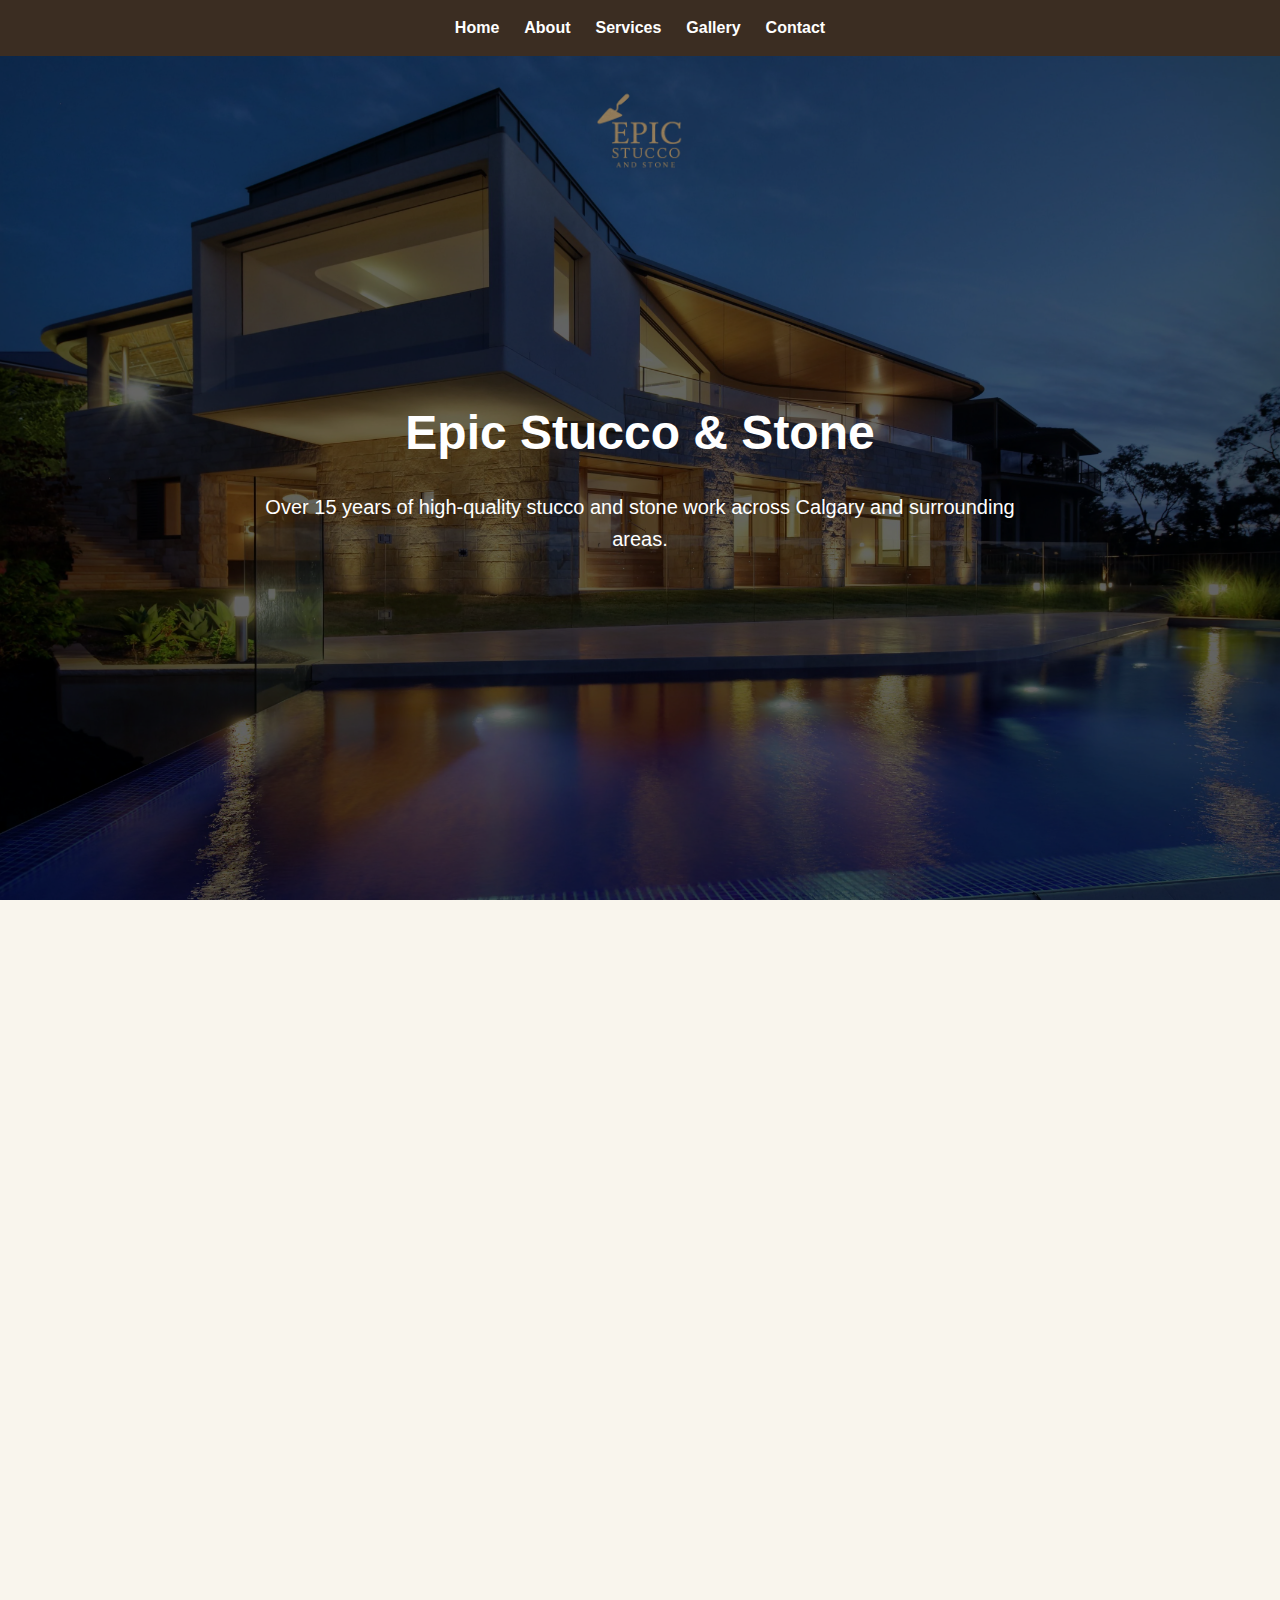
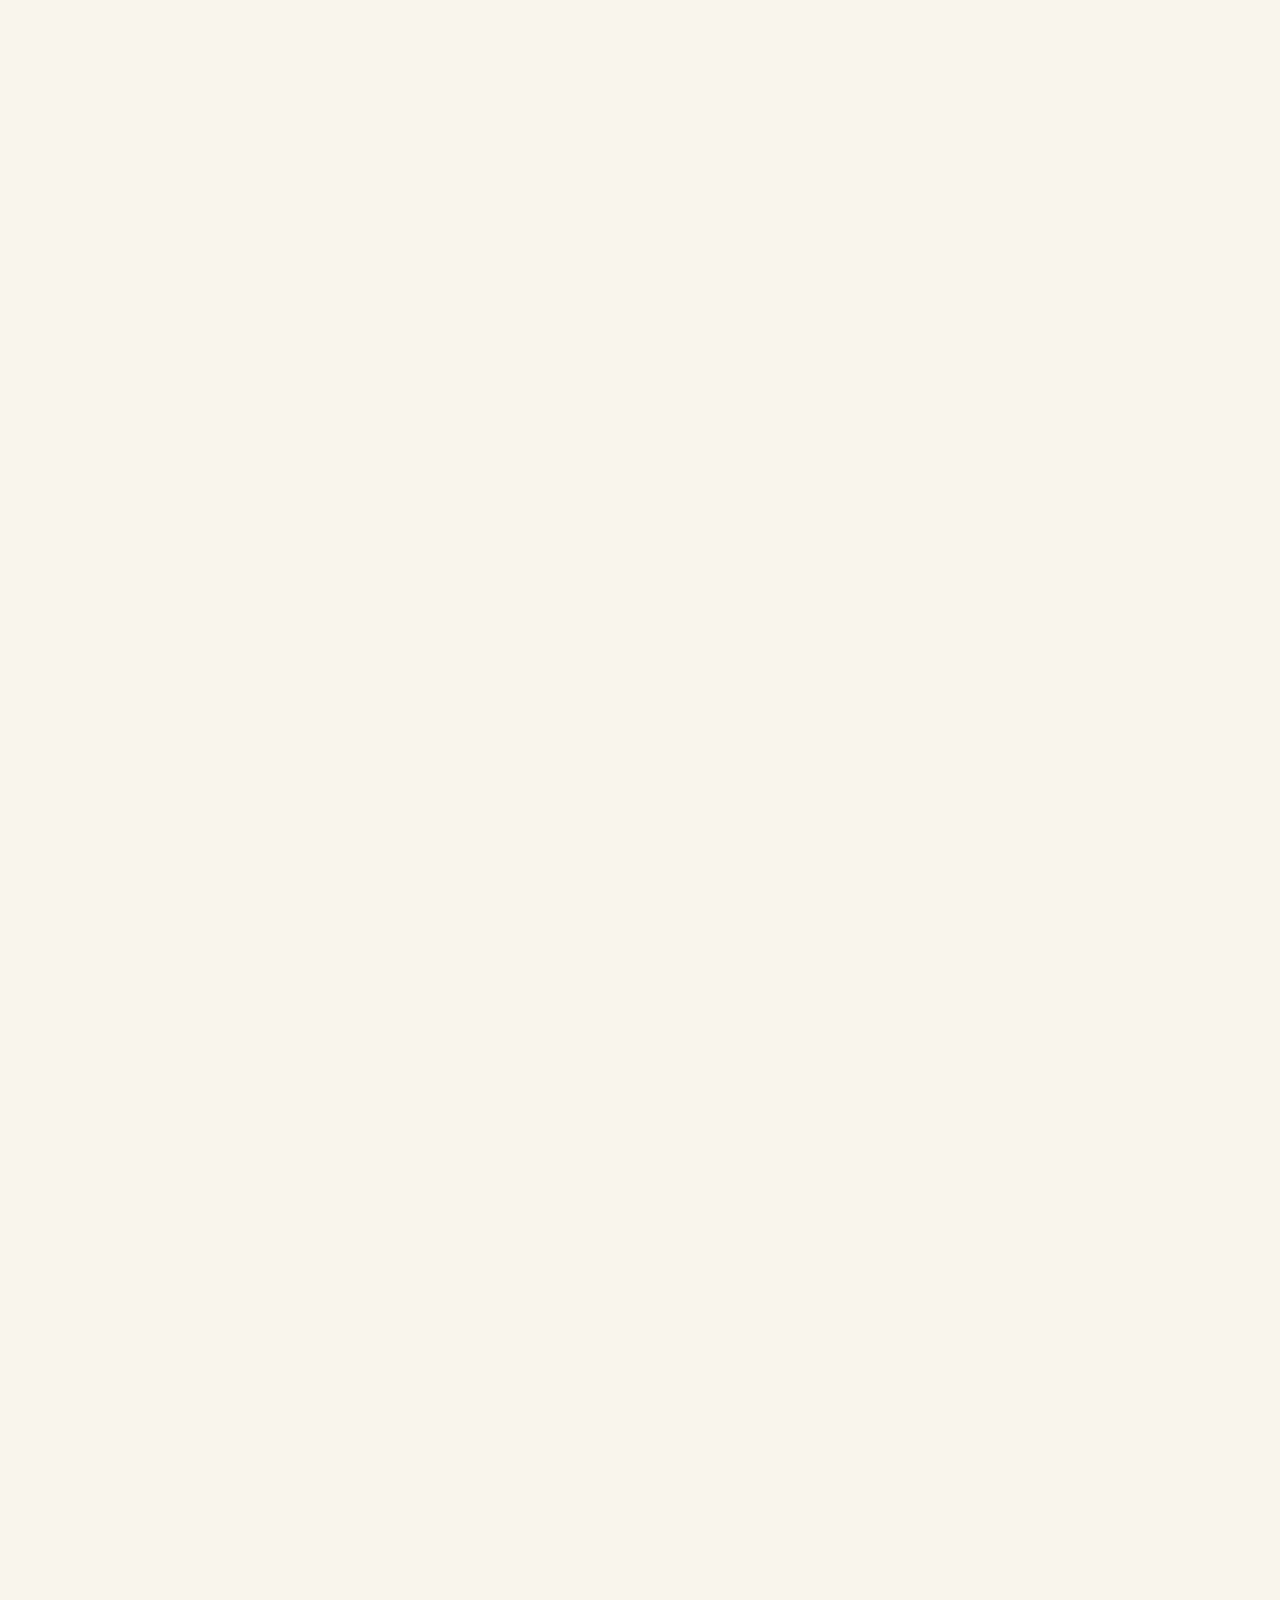
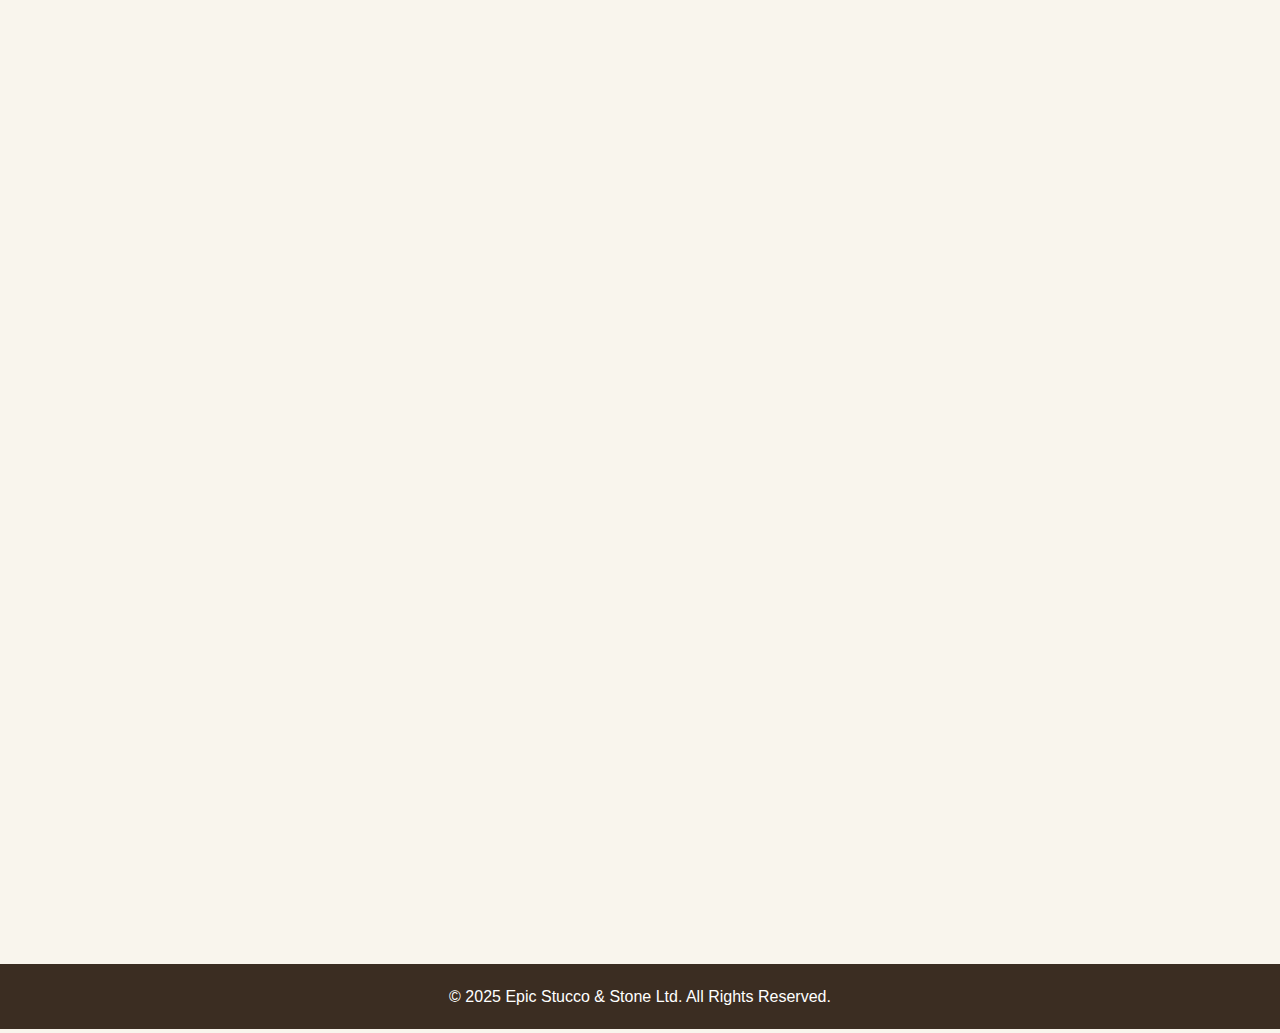
==== commit 7d427081: "Update index.html" ====
--- a/index.html
+++ b/index.html
@@ -5,6 +5,9 @@
   <meta name="viewport" content="width=device-width, initial-scale=1.0"/>
   <title>Epic Stucco & Stone | Calgary Stucco Experts</title>
 
+  <link rel="icon" type="image/png" href="images/favicon.png" />
+
+  
   <!-- ✅ Google Search Console -->
   <meta name="google-site-verification" content="YDqGhnmtd33onxFMPjOFKoBvppIWEEax1OKfjAwyB_k" />
 
--- a/style.css
+++ b/style.css
@@ -1,230 +1,301 @@
-/* Reset */
+/* Reset & Base */
 * {
   margin: 0;
   padding: 0;
   box-sizing: border-box;
 }
 
-/* Body */
 body {
-  font-family: 'Segoe UI', Tahoma, Geneva, Verdana, sans-serif;
-  background-color: #fdf8f3;
-  color: #333;
+  font-family: 'Segoe UI', sans-serif;
+  background-color: #f9f5ed;
+  color: #3b2d22;
   scroll-behavior: smooth;
+  line-height: 1.6;
 }
 
 /* Navigation */
 .main-nav {
-  width: 100%;
-  background-color: rgba(255, 255, 255, 0.9);
-  padding: 10px 0;
   position: fixed;
   top: 0;
   left: 0;
-  z-index: 99;
+  right: 0;
+  background: #3b2d22;
+  z-index: 1000;
+  padding: 15px 30px;
+  display: flex;
+  justify-content: center;
 }
 
 .main-nav ul {
   list-style: none;
   display: flex;
+  gap: 25px;
+}
+
+.main-nav a {
+  color: white;
+  text-decoration: none;
+  font-weight: bold;
+  transition: 0.3s;
+}
+
+.main-nav a:hover {
+  color: #f4c98a;
+}
+
+/* Header */
+header {
+  position: absolute;
+  top: 70px;
+  right: 30px;
+  left: 30px;
+  display: flex;
   justify-content: center;
-  gap: 30px;
-}
-
-.main-nav a {
-  text-decoration: none;
-  color: #3e3e3e;
-  font-weight: bold;
-  font-size: 18px;
-}
-
-.main-nav a:hover {
-  color: #b18053;
-}
-
-/* Logo Top Left */
-.logo-top-left {
-  position: absolute;
-  top: 30px;
-  left: 30px;
-  z-index: 100;
-}
-
-.logo-top-left img {
-  height: 100px;
+  align-items: center;
+  z-index: 10;
+}
+
+.logo {
+  height: 120px;
 }
 
 /* Hero Section */
 .hero {
+  height: 100vh;
+  background: url("images%20gallery/hero-bg.jpg") no-repeat center center/cover;
   position: relative;
-  height: 100vh;
-  background-image: url('images/homebackground.jpg'); /* replace with your hero background */
-  background-size: cover;
-  background-position: center;
-  display: flex;
+  display: flex;
+  justify-content: center;
   align-items: center;
-  justify-content: center;
+  text-align: center;
+  padding-top: 80px;
 }
 
 .overlay {
   position: absolute;
-  top: 0;
-  left: 0;
-  width: 100%;
-  height: 100%;
-  background: rgba(0, 0, 0, 0.3);
+  background: rgba(0, 0, 0, 0.6);
+  inset: 0;
+  z-index: 1;
 }
 
 .hero-content {
   position: relative;
-  text-align: center;
-  color: white;
+  z-index: 2;
+  color: white;
+  max-width: 800px;
+  padding: 20px;
 }
 
 .hero-content h1 {
-  font-size: 50px;
+  font-size: 48px;
   margin-bottom: 20px;
 }
 
 .hero-content p {
   font-size: 20px;
-}
-
-/* Section */
+  margin-bottom: 30px;
+}
+
+/* Section Containers */
 .section {
-  padding: 80px 20px;
+  padding: 60px 20px;
   text-align: center;
 }
 
 .box-style {
-  background-color: #fff7ef;
-  margin: 20px auto;
-  border-radius: 10px;
-  width: 90%;
-  max-width: 1200px;
-  box-shadow: 0 2px 10px rgba(0, 0, 0, 0.1);
+  background: #f4eee3;
+  box-shadow: 0 5px 15px rgba(0,0,0,0.05);
+  border-radius: 12px;
+  margin: 40px 20px;
   padding: 40px 20px;
 }
 
+/* Section Headers */
 .section-header {
-  font-size: 32px;
-  color: #b18053;
+  background-color: #3b2d22;
+  color: white;
+  padding: 10px 20px;
+  border-radius: 8px;
+  display: inline-block;
+  font-size: 26px;
   margin-bottom: 30px;
 }
 
-/* About */
-.values-list {
-  text-align: left;
-  max-width: 600px;
-  margin: 20px auto;
-}
-
-.values-list li {
-  margin-bottom: 10px;
-}
-
-/* Services */
+/* Card Grid */
 .card-grid {
   display: grid;
   grid-template-columns: repeat(auto-fit, minmax(200px, 1fr));
   gap: 20px;
+  max-width: 1000px;
+  margin: 40px auto 0;
+  padding: 0 20px;
 }
 
 .card {
   background: white;
-  padding: 30px 20px;
-  border-radius: 10px;
-  box-shadow: 0 1px 5px rgba(0, 0, 0, 0.1);
-  font-weight: bold;
-  color: #b18053;
+  border-radius: 8px;
+  padding: 20px;
+  font-weight: bold;
+  color: #3b2d22;
+  box-shadow: 0 4px 12px rgba(0,0,0,0.1);
+  transition: transform 0.3s ease, box-shadow 0.3s ease;
+}
+
+.card:hover {
+  transform: translateY(-6px);
+  box-shadow: 0 8px 16px rgba(0,0,0,0.2);
+}
+
+/* About Values */
+.values-list {
+  text-align: left;
+  max-width: 700px;
+  margin: 0 auto;
+  padding-left: 20px;
+}
+
+.values-list li {
+  margin-bottom: 10px;
 }
 
 /* Gallery */
+.gallery-grid {
+  display: grid;
+  grid-template-columns: repeat(auto-fit, minmax(280px, 1fr));
+  gap: 20px;
+  max-width: 1000px;
+  margin: 40px auto;
+  padding: 0 20px;
+}
+
+.gallery-grid img {
+  width: 100%;
+  height: auto;
+  border-radius: 8px;
+  transition: transform 0.3s ease;
+}
+
+.gallery-grid img:hover {
+  transform: scale(1.05);
+}
+
 .featured-img {
-  max-width: 100%;
-  height: auto;
-  border-radius: 10px;
-  box-shadow: 0 0 15px rgba(0,0,0,0.1);
-}
-
+  max-width: 90%;
+  border-radius: 12px;
+  margin-bottom: 20px;
+}
+
+/* View Gallery Button */
 .view-gallery-btn {
   display: inline-block;
   margin-top: 20px;
-  padding: 12px 25px;
-  background-color: #b18053;
+  padding: 12px 24px;
+  background-color: #3b2d22;
   color: white;
   text-decoration: none;
   font-weight: bold;
-  border-radius: 5px;
-  transition: background 0.3s;
+  border-radius: 6px;
+  transition: 0.3s;
 }
 
 .view-gallery-btn:hover {
-  background-color: #7e5c39;
-}
-
-/* Form */
-.quote-form input,
-.quote-form textarea {
-  width: 100%;
+  background-color: #5a4633;
+}
+
+/* Quote Form */
+.quote-form {
+  text-align: center;
+}
+
+form {
+  max-width: 500px;
+  margin: auto;
+  display: flex;
+  flex-direction: column;
+  gap: 15px;
+}
+
+form input,
+form textarea {
   padding: 12px;
-  margin: 10px 0;
   border: 1px solid #ccc;
-  border-radius: 5px;
-}
-
-.quote-form button {
-  padding: 12px 25px;
-  background-color: #b18053;
-  color: white;
+  border-radius: 6px;
+  font-size: 16px;
+}
+
+form button {
+  background-color: #3b2d22;
+  color: white;
+  padding: 12px;
   border: none;
-  border-radius: 5px;
-  font-weight: bold;
+  border-radius: 6px;
+  font-weight: bold;
+  font-size: 16px;
   cursor: pointer;
-  transition: background 0.3s;
-}
-
-.quote-form button:hover {
-  background-color: #7e5c39;
-}
-
-/* WhatsApp Link */
+  transition: 0.3s ease;
+}
+
+form button:hover {
+  background-color: #2a1e17;
+}
+
 .whatsapp-link {
+  margin-top: 15px;
   display: inline-block;
-  margin-top: 20px;
+  font-size: 15px;
+  text-decoration: none;
   color: #25D366;
-  font-size: 20px;
-  text-decoration: none;
+  font-weight: bold;
+}
+
+/* Contact */
+#contact p {
+  margin-bottom: 8px;
 }
 
 /* Footer */
 footer {
-  background-color: #b18053;
-  padding: 15px;
+  background-color: #3b2d22;
+  color: white;
   text-align: center;
-  color: white;
-  font-size: 14px;
-}
-
-/* Fade In / Slide Up Animations */
-.fade-in {
-  opacity: 0;
-  transform: translateY(20px);
-  transition: opacity 1s ease, transform 1s ease;
-}
-
-.fade-in.visible {
-  opacity: 1;
-  transform: translateY(0);
-}
-
+  padding: 20px;
+}
+
+/* Animations */
+.fade-in,
 .slide-up {
   opacity: 0;
-  transform: translateY(30px);
-  transition: opacity 1s ease, transform 1s ease;
-}
-
+  transform: translateY(40px);
+  transition: all 1s ease;
+}
+
+.fade-in.visible,
 .slide-up.visible {
   opacity: 1;
   transform: translateY(0);
 }
+
+/* Mobile Responsive */
+@media (max-width: 768px) {
+  .hero-content h1 {
+    font-size: 32px;
+  }
+
+  .section-header {
+    font-size: 20px;
+  }
+
+  .brand-name {
+    font-size: 24px;
+  }
+
+  .logo {
+    height: 100px;
+  }
+
+  .main-nav ul {
+    flex-direction: row;
+    gap: 15px;
+    font-size: 14px;
+  }
+}
